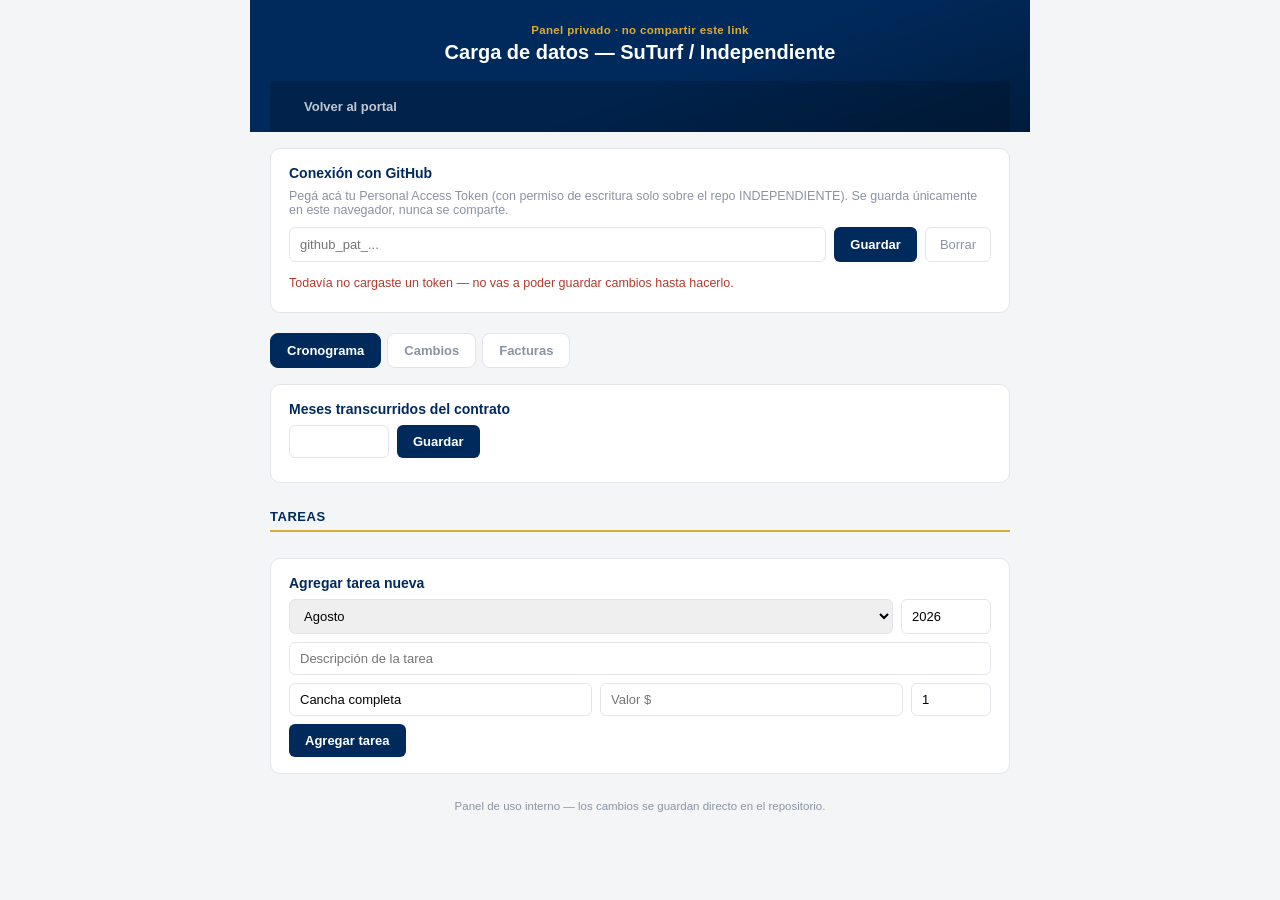
==== admin.html @ d862fbb4 "Update admin panel for Independiente configuration" ====
<!DOCTYPE html>
<html lang="es">
<head>
<meta charset="UTF-8">
<meta name="viewport" content="width=device-width, initial-scale=1.0">
<title>Panel de carga — Portal SuTurf</title>
<link rel="stylesheet" href="css/style.css">
</head>
<body>
<div class="wrap">
  <header class="site">
    <div class="header-titles" style="padding-top:6px;">
      <div class="eyebrow">Panel privado · no compartir este link</div>
      <h1>Carga de datos — SuTurf / Independiente</h1>
    </div>
    <nav class="site">
      <a href="index.html">Volver al portal</a>
    </nav>
  </header>
  <div class="indep-stripe"></div>

  <div class="admin-card" id="token-card">
    <h2>Conexión con GitHub</h2>
    <p class="admin-hint">Pegá acá tu Personal Access Token (con permiso de escritura solo sobre el repo INDEPENDIENTE). Se guarda únicamente en este navegador, nunca se comparte.</p>
    <div class="admin-row">
      <input type="password" id="token-input" placeholder="github_pat_..." autocomplete="off">
      <button class="btn-primary" id="save-token">Guardar</button>
      <button class="btn-ghost" id="clear-token">Borrar</button>
    </div>
    <div id="token-status" class="admin-status"></div>
  </div>

  <div class="admin-tabs">
    <button class="admin-tab active" data-tab="cronograma">Cronograma</button>
    <button class="admin-tab" data-tab="cambios">Cambios</button>
    <button class="admin-tab" data-tab="facturas">Facturas</button>
  </div>

  <div id="tab-cronograma" class="admin-panel">
    <div class="admin-card">
      <h2>Meses transcurridos del contrato</h2>
      <div class="admin-row">
        <input type="number" id="meses-input" min="1" max="12" style="max-width:100px">
        <button class="btn-primary" id="guardar-meses">Guardar</button>
      </div>
    </div>

    <div class="section-title">Tareas</div>
    <div id="tareas-list" class="admin-list"></div>

    <div class="admin-card">
      <h2>Agregar tarea nueva</h2>
      <div class="admin-row">
        <select id="t-mes">
          <option>Agosto</option><option>Septiembre</option><option>Octubre</option>
          <option>Noviembre</option><option>Diciembre</option><option>Enero</option>
          <option>Febrero</option><option>Marzo</option><option>Marzo/Abril</option>
          <option>Abril</option><option>Mayo</option><option>Junio</option><option>Julio</option>
        </select>
        <input type="number" id="t-anio" placeholder="Año" value="2026" style="max-width:90px">
      </div>
      <input id="t-tarea" placeholder="Descripción de la tarea">
      <div class="admin-row">
        <input id="t-zona" placeholder="Zona" value="Cancha completa">
        <input type="number" id="t-valor" placeholder="Valor $">
        <input type="number" id="t-interv" placeholder="Interv." value="1" style="max-width:80px">
      </div>
      <button class="btn-primary" id="add-tarea">Agregar tarea</button>
    </div>
  </div>

  <div id="tab-cambios" class="admin-panel" style="display:none">
    <div class="section-title">Cambios registrados</div>
    <div id="cambios-list" class="admin-list"></div>

    <div class="admin-card">
      <h2>Agregar cambio nuevo</h2>
      <div class="admin-row">
        <input type="month" id="c-fecha">
        <select id="c-tipo">
          <option value="adelanto">Adelanto</option>
          <option value="agregado">Tarea agregada</option>
          <option value="modificacion">Modificación</option>
        </select>
      </div>
      <input id="c-titulo" placeholder="Título corto (ej: Arenada adelantada a septiembre)">
      <textarea id="c-detalle" placeholder="Explicación para el presidente: qué cambió y por qué" rows="3" style="width:100%;border:1px solid var(--line);border-radius:6px;padding:8px 10px;font-size:13px;font-family:inherit;margin-bottom:8px;"></textarea>
      <input type="number" id="c-impacto" placeholder="Impacto en $ (opcional)">
      <button class="btn-primary" id="add-cambio">Agregar cambio</button>
    </div>
  </div>

  <div id="tab-facturas" class="admin-panel" style="display:none">
    <div class="section-title">Facturas cargadas</div>
    <div id="facturas-list" class="admin-list"></div>

    <div class="admin-card">
      <h2>Agregar factura nueva</h2>
      <div class="admin-row">
        <input id="f-numero" placeholder="N° factura">
        <input type="date" id="f-fecha">
      </div>
      <input id="f-concepto" placeholder="Concepto (ej: Cuota septiembre 2026)">
      <div class="admin-row">
        <input type="number" id="f-monto" placeholder="Monto $">
      </div>
      <input id="f-pdf" placeholder="Link de Drive al PDF (opcional, se puede sumar después)">
      <button class="btn-primary" id="add-factura">Agregar factura</button>
    </div>
  </div>

  <div class="footer-note">Panel de uso interno — los cambios se guardan directo en el repositorio.</div>
</div>

<script src="js/app.js"></script>
<script>
const OWNER = "Francomarti";
const REPO = "INDEPENDIENTE";
const BRANCH = "main";

function getToken() { return localStorage.getItem("gye_admin_token") || ""; }

function b64EncodeUnicode(str) {
  return btoa(encodeURIComponent(str).replace(/%([0-9A-F]{2})/g, (m, p1) => String.fromCharCode("0x" + p1)));
}
function b64DecodeUnicode(str) {
  return decodeURIComponent(atob(str).split("").map(c => "%" + ("00" + c.charCodeAt(0).toString(16)).slice(-2)).join(""));
}

async function ghGetFile(path) {
  const res = await fetch(`https://api.github.com/repos/${OWNER}/${REPO}/contents/${path}?ref=${BRANCH}`, {
    headers: { Authorization: `token ${getToken()}` }
  });
  if (!res.ok) throw new Error(`No se pudo leer ${path} (HTTP ${res.status})`);
  const data = await res.json();
  return { sha: data.sha, json: JSON.parse(b64DecodeUnicode(data.content)) };
}

async function ghPutFile(path, obj, sha, message) {
  const content = b64EncodeUnicode(JSON.stringify(obj, null, 2));
  const res = await fetch(`https://api.github.com/repos/${OWNER}/${REPO}/contents/${path}`, {
    method: "PUT",
    headers: { Authorization: `token ${getToken()}`, "Content-Type": "application/json" },
    body: JSON.stringify({ message, content, sha, branch: BRANCH })
  });
  if (!res.ok) {
    const err = await res.json().catch(() => ({}));
    throw new Error(err.message || `Error al guardar ${path} (HTTP ${res.status})`);
  }
  return res.json();
}

// ---------- Token UI ----------
const tokenInput = document.getElementById("token-input");
const tokenStatus = document.getElementById("token-status");

function refreshTokenStatus() {
  if (getToken()) {
    tokenStatus.textContent = "Token guardado en este navegador ✓";
    tokenStatus.className = "admin-status ok";
    tokenInput.value = "••••••••••••";
    cargarTodo();
  } else {
    tokenStatus.textContent = "Todavía no cargaste un token — no vas a poder guardar cambios hasta hacerlo.";
    tokenStatus.className = "admin-status warn";
  }
}

document.getElementById("save-token").onclick = () => {
  const v = tokenInput.value.trim();
  if (v && !v.startsWith("•")) {
    localStorage.setItem("gye_admin_token", v);
    refreshTokenStatus();
  }
};
document.getElementById("clear-token").onclick = () => {
  localStorage.removeItem("gye_admin_token");
  tokenInput.value = "";
  refreshTokenStatus();
};

// ---------- Tabs ----------
document.querySelectorAll(".admin-tab").forEach(btn => {
  btn.onclick = () => {
    document.querySelectorAll(".admin-tab").forEach(b => b.classList.remove("active"));
    btn.classList.add("active");
    document.querySelectorAll(".admin-panel").forEach(p => p.style.display = "none");
    document.getElementById("tab-" + btn.dataset.tab).style.display = "block";
  };
});

// ---------- Cronograma ----------
let planCache = null;

async function cargarPlan() {
  const list = document.getElementById("tareas-list");
  list.innerHTML = "Cargando...";
  try {
    const { sha, json } = await ghGetFile("data/plan.json");
    planCache = { sha, json };
    document.getElementById("meses-input").value = json.meta.mesesTranscurridos;
    renderTareas();
    renderCambios();
  } catch (e) {
    list.innerHTML = `<div class="admin-error">${e.message}</div>`;
  }
}

function renderTareas() {
  const list = document.getElementById("tareas-list");
  list.innerHTML = planCache.json.tareas.map(t => `
    <div class="admin-item">
      <button class="check ${t.estado === "realizado" ? "done" : ""}" data-id="${t.id}">${t.estado === "realizado" ? "✓" : ""}</button>
      <div class="admin-item-body">
        <div class="admin-item-title">${t.tarea}</div>
        <div class="admin-item-meta">${t.mes} ${t.anio} · ${fmt(t.valor)}</div>
      </div>
      <button class="btn-ghost btn-del" data-del="${t.id}">Eliminar</button>
    </div>`).join("");

  list.querySelectorAll(".check").forEach(btn => {
    btn.onclick = async () => {
      const id = Number(btn.dataset.id);
      const t = planCache.json.tareas.find(x => x.id === id);
      t.estado = t.estado === "realizado" ? "planificado" : "realizado";
      await guardarPlan("Actualiza estado de tarea");
    };
  });
  list.querySelectorAll("[data-del]").forEach(btn => {
    btn.onclick = async () => {
      if (!confirm("¿Eliminar esta tarea del cronograma?")) return;
      const id = Number(btn.dataset.del);
      planCache.json.tareas = planCache.json.tareas.filter(x => x.id !== id);
      await guardarPlan("Elimina tarea");
    };
  });
}

async function guardarPlan(message) {
  try {
    const result = await ghPutFile("data/plan.json", planCache.json, planCache.sha, message);
    planCache.sha = result.content.sha;
    renderTareas();
  } catch (e) {
    alert("Error al guardar: " + e.message);
  }
}

document.getElementById("guardar-meses").onclick = async () => {
  if (!planCache) return;
  planCache.json.meta.mesesTranscurridos = Number(document.getElementById("meses-input").value) || 1;
  await guardarPlan("Actualiza meses transcurridos");
};

document.getElementById("add-tarea").onclick = async () => {
  if (!planCache) return;
  const tarea = document.getElementById("t-tarea").value.trim();
  if (!tarea) { alert("Escribí una descripción de la tarea"); return; }
  const nextId = Math.max(0, ...planCache.json.tareas.map(t => t.id)) + 1;
  planCache.json.tareas.push({
    id: nextId,
    mes: document.getElementById("t-mes").value,
    anio: Number(document.getElementById("t-anio").value) || 2026,
    tarea,
    zona: document.getElementById("t-zona").value.trim() || "Cancha completa",
    valor: Number(document.getElementById("t-valor").value) || 0,
    intervenciones: Number(document.getElementById("t-interv").value) || 1,
    estado: "planificado",
    notas: ""
  });
  await guardarPlan("Agrega tarea nueva");
  document.getElementById("t-tarea").value = "";
  document.getElementById("t-valor").value = "";
};

// ---------- Cambios ----------
function renderCambios() {
  const list = document.getElementById("cambios-list");
  const cambios = planCache.json.cambios || [];
  if (cambios.length === 0) {
    list.innerHTML = `<div class="admin-hint">Todavía no hay cambios registrados.</div>`;
    return;
  }
  list.innerHTML = cambios.map(c => `
    <div class="admin-item">
      <div class="admin-item-body">
        <div class="admin-item-title">${c.titulo}</div>
        <div class="admin-item-meta">${c.fecha} · ${c.tipo}${c.impacto ? " · " + fmt(c.impacto) : ""}</div>
      </div>
      <button class="btn-ghost btn-del" data-delc="${c.id}">Eliminar</button>
    </div>`).join("");

  list.querySelectorAll("[data-delc]").forEach(btn => {
    btn.onclick = async () => {
      if (!confirm("¿Eliminar este cambio del registro?")) return;
      const id = Number(btn.dataset.delc);
      planCache.json.cambios = (planCache.json.cambios || []).filter(x => x.id !== id);
      await guardarPlan("Elimina cambio del registro");
      renderCambios();
    };
  });
}

document.getElementById("add-cambio").onclick = async () => {
  if (!planCache) return;
  const titulo = document.getElementById("c-titulo").value.trim();
  const detalle = document.getElementById("c-detalle").value.trim();
  if (!titulo || !detalle) { alert("Completá al menos el título y la explicación"); return; }
  if (!planCache.json.cambios) planCache.json.cambios = [];
  const nextId = Math.max(0, ...planCache.json.cambios.map(c => c.id)) + 1;
  planCache.json.cambios.push({
    id: nextId,
    fecha: document.getElementById("c-fecha").value || new Date().toISOString().slice(0, 7),
    titulo,
    detalle,
    impacto: Number(document.getElementById("c-impacto").value) || 0,
    tipo: document.getElementById("c-tipo").value
  });
  await guardarPlan("Agrega cambio al registro");
  renderCambios();
  document.getElementById("c-titulo").value = "";
  document.getElementById("c-detalle").value = "";
  document.getElementById("c-impacto").value = "";
};

// ---------- Facturas ----------
let facturasCache = null;

async function cargarFacturas() {
  const list = document.getElementById("facturas-list");
  list.innerHTML = "Cargando...";
  try {
    const { sha, json } = await ghGetFile("data/facturas.json");
    facturasCache = { sha, json };
    renderFacturas();
  } catch (e) {
    list.innerHTML = `<div class="admin-error">${e.message}</div>`;
  }
}

function renderFacturas() {
  const list = document.getElementById("facturas-list");
  list.innerHTML = facturasCache.json.map(f => `
    <div class="admin-card">
      <div class="admin-item-title">#${f.numero} · ${f.concepto} · ${fmt(f.monto)}</div>
      <div class="admin-row">
        <select data-field="estado" data-id="${f.id}">
          <option value="pendiente" ${f.estado === "pendiente" ? "selected" : ""}>Pendiente</option>
          <option value="parcial" ${f.estado === "parcial" ? "selected" : ""}>Pago parcial</option>
          <option value="pagada" ${f.estado === "pagada" ? "selected" : ""}>Pagada</option>
        </select>
        <input type="number" data-field="montoPagado" data-id="${f.id}" value="${f.montoPagado || 0}" placeholder="Monto pagado">
      </div>
      <div class="admin-row">
        <input type="date" data-field="fechaPago" data-id="${f.id}" value="${f.fechaPago || ""}">
        <input data-field="medioPago" data-id="${f.id}" value="${f.medioPago || ""}" placeholder="Medio de pago">
      </div>
      <input data-field="pdf" data-id="${f.id}" value="${f.pdf || ""}" placeholder="Link de Drive al PDF">
      <div class="admin-row">
        <button class="btn-primary" data-save="${f.id}">Guardar cambios</button>
        <button class="btn-ghost" data-del="${f.id}">Eliminar factura</button>
      </div>
    </div>`).join("");

  list.querySelectorAll("[data-save]").forEach(btn => {
    btn.onclick = async () => {
      const id = Number(btn.dataset.save);
      const f = facturasCache.json.find(x => x.id === id);
      list.querySelectorAll(`[data-id="${id}"]`).forEach(input => {
        const field = input.dataset.field;
        f[field] = field === "montoPagado" ? (Number(input.value) || 0) : (input.value || null);
      });
      await guardarFacturas("Actualiza factura #" + f.numero);
    };
  });
  list.querySelectorAll("[data-del]").forEach(btn => {
    btn.onclick = async () => {
      if (!confirm("¿Eliminar esta factura?")) return;
      const id = Number(btn.dataset.del);
      facturasCache.json = facturasCache.json.filter(x => x.id !== id);
      await guardarFacturas("Elimina factura");
    };
  });
}

async function guardarFacturas(message) {
  try {
    const result = await ghPutFile("data/facturas.json", facturasCache.json, facturasCache.sha, message);
    facturasCache.sha = result.content.sha;
    renderFacturas();
  } catch (e) {
    alert("Error al guardar: " + e.message);
  }
}

document.getElementById("add-factura").onclick = async () => {
  if (!facturasCache) return;
  const numero = document.getElementById("f-numero").value.trim();
  const concepto = document.getElementById("f-concepto").value.trim();
  if (!numero || !concepto) { alert("Completá al menos número y concepto"); return; }
  const nextId = Math.max(0, ...facturasCache.json.map(f => f.id)) + 1;
  facturasCache.json.push({
    id: nextId,
    numero,
    fecha: document.getElementById("f-fecha").value || new Date().toISOString().slice(0, 10),
    concepto,
    monto: Number(document.getElementById("f-monto").value) || 0,
    estado: "pendiente",
    montoPagado: 0,
    fechaPago: null,
    medioPago: null,
    pdf: document.getElementById("f-pdf").value.trim() || null
  });
  await guardarFacturas("Agrega factura nueva");
  ["f-numero", "f-concepto", "f-monto", "f-pdf"].forEach(id => document.getElementById(id).value = "");
};

function cargarTodo() {
  cargarPlan();
  cargarFacturas();
}

refreshTokenStatus();
</script>
</body>
</html>
---- css/style.css ----
:root {
  --navy: #002A5C;       /* SuTurf */
  --navy-deep: #001C3D;
  --gold: #D9AC37;       /* SuTurf */
  --gye-blue: #003399;   /* Gimnasia y Esgrima */
  --paper: #F4F5F7;
  --ink: #1B2333;
  --line: #E3E5EA;
  --muted: #8A93A3;
  --verde-ok: #1F7A4D;
  --verde-ok-bg: #E5F3EB;
  --rojo-alerta: #B23A2E;
  --rojo-alerta-bg: #FAE6E3;
  --amber: #8A6416;
  --amber-bg: #FBF0D6;
}

* { box-sizing: border-box; }

body {
  margin: 0;
  font-family: -apple-system, BlinkMacSystemFont, "Segoe UI", sans-serif;
  background: var(--paper);
  color: var(--ink);
}

a { color: inherit; }

.wrap {
  max-width: 780px;
  margin: 0 auto;
  padding: 0 0 60px;
}

/* ---------- Header ---------- */

header.site {
  background: var(--navy);
  background-image: linear-gradient(160deg, var(--navy) 55%, var(--navy-deep) 100%);
  color: white;
  padding: 18px 20px 0;
}

.brand-row {
  display: flex;
  align-items: center;
  justify-content: center;
  gap: 14px;
  padding-bottom: 14px;
}

.brand-row img {
  height: 46px;
  width: auto;
  display: block;
}

.brand-row .x {
  font-size: 13px;
  color: var(--gold);
  font-weight: 700;
  opacity: 0.85;
}

.header-titles {
  text-align: center;
  padding-bottom: 16px;
}

.eyebrow {
  font-size: 11.5px;
  letter-spacing: 0.03em;
  color: var(--gold);
  margin-bottom: 4px;
  font-weight: 600;
}

header.site h1 {
  font-size: 20px;
  margin: 0;
  font-weight: 800;
  font-stretch: condensed;
  line-height: 1.25;
}

.gye-stripe {
  height: 5px;
  background: repeating-linear-gradient(
    90deg,
    var(--gye-blue) 0px, var(--gye-blue) 40px,
    white 40px, white 46px
  );
}

nav.site {
  display: flex;
  gap: 4px;
  padding: 10px 20px;
  background: rgba(0,0,0,0.18);
}

nav.site a {
  text-decoration: none;
  font-size: 13px;
  font-weight: 600;
  padding: 8px 14px;
  border-radius: 7px;
  color: rgba(255,255,255,0.75);
}

nav.site a.active {
  background: var(--gold);
  color: var(--navy-deep);
}

/* ---------- Next task banner ---------- */

.next-banner {
  margin: 18px 20px 0;
  background: white;
  border: 1px solid var(--line);
  border-left: 5px solid var(--gold);
  border-radius: 10px;
  padding: 14px 18px;
}

.next-banner .label {
  font-size: 11.5px;
  text-transform: uppercase;
  letter-spacing: 0.06em;
  color: var(--muted);
  font-weight: 700;
  margin-bottom: 4px;
}

.next-banner .tarea {
  font-size: 17px;
  font-weight: 700;
  color: var(--navy);
}

.next-banner .meta {
  font-size: 13px;
  color: var(--muted);
  margin-top: 2px;
}

/* ---------- Summary cards ---------- */

.cards {
  display: grid;
  grid-template-columns: repeat(2, 1fr);
  gap: 10px;
  margin: 18px 20px 0;
}

@media (min-width: 560px) {
  .cards { grid-template-columns: repeat(4, 1fr); }
}

.card {
  background: white;
  border: 1px solid var(--line);
  border-radius: 10px;
  padding: 12px 14px;
}

.card.pos { border-left: 4px solid var(--verde-ok); }
.card.neg { border-left: 4px solid var(--rojo-alerta); }

.card .label {
  font-size: 11.5px;
  color: var(--muted);
  margin-bottom: 4px;
}

.card .value {
  font-size: 18px;
  font-weight: 800;
  color: var(--navy);
}

.card .sub {
  font-size: 11px;
  color: var(--muted);
  margin-top: 4px;
}

/* ---------- Section list ---------- */

.section-title {
  margin: 26px 20px 10px;
  font-size: 13px;
  font-weight: 800;
  color: var(--navy);
  text-transform: uppercase;
  letter-spacing: 0.04em;
  border-bottom: 2px solid var(--gold);
  padding-bottom: 6px;
}

.section-title span {
  font-weight: 400;
  color: var(--muted);
  text-transform: none;
}

.list {
  margin: 0 20px;
  display: flex;
  flex-direction: column;
  gap: 6px;
}

.item {
  display: flex;
  align-items: center;
  gap: 10px;
  background: white;
  border: 1px solid var(--line);
  border-radius: 8px;
  padding: 9px 10px;
}

.item.done {
  background: var(--verde-ok-bg);
  border-color: #CBE6D3;
}

.item.done .tarea { text-decoration: line-through; color: #6E9C7C; }

.check {
  width: 22px;
  height: 22px;
  min-width: 22px;
  border-radius: 5px;
  border: 2px solid #C7CCD6;
  background: white;
  color: white;
  font-size: 13px;
  font-weight: 700;
  display: flex;
  align-items: center;
  justify-content: center;
}

.item.done .check {
  background: var(--verde-ok);
  border-color: var(--verde-ok);
}

.item-body { flex: 1; min-width: 0; }
.item .tarea { font-size: 14px; font-weight: 600; }
.item .meta { font-size: 12px; color: var(--muted); margin-top: 1px; }
.item .valor { font-size: 13px; font-weight: 700; white-space: nowrap; color: var(--navy); }

/* ---------- Facturas table ---------- */

table.facturas {
  width: calc(100% - 40px);
  margin: 0 20px;
  border-collapse: collapse;
  background: white;
  border: 1px solid var(--line);
  border-radius: 10px;
  overflow: hidden;
  font-size: 13px;
}

table.facturas th {
  text-align: left;
  background: var(--navy);
  color: white;
  padding: 9px 10px;
  font-size: 11px;
  text-transform: uppercase;
  letter-spacing: 0.03em;
}

table.facturas td {
  padding: 9px 10px;
  border-top: 1px solid var(--line);
}

.estado-pill {
  display: inline-block;
  font-size: 11px;
  font-weight: 700;
  padding: 3px 9px;
  border-radius: 20px;
}

.estado-pagada { background: var(--verde-ok-bg); color: var(--verde-ok); }
.estado-pendiente { background: var(--rojo-alerta-bg); color: var(--rojo-alerta); }
.estado-parcial { background: var(--amber-bg); color: var(--amber); }

.pdf-link {
  display: inline-flex;
  align-items: center;
  gap: 5px;
  font-size: 12px;
  font-weight: 700;
  color: var(--navy);
  text-decoration: none;
  padding: 4px 9px;
  border: 1px solid var(--line);
  border-radius: 6px;
  white-space: nowrap;
}

.pdf-link:hover { border-color: var(--gold); }

.pdf-none { color: var(--muted); font-size: 12px; }

/* ---------- Footer / misc ---------- */

.footer-note {
  text-align: center;
  font-size: 11.5px;
  color: var(--muted);
  margin: 26px 20px 0;
}

.footer-note code {
  background: #EDEFF3;
  padding: 1px 5px;
  border-radius: 4px;
}

.home-cards {
  display: flex;
  flex-direction: column;
  gap: 12px;
  margin: 22px 20px 0;
}

.home-card {
  display: block;
  text-decoration: none;
  background: white;
  border: 1px solid var(--line);
  border-top: 4px solid var(--gold);
  border-radius: 12px;
  padding: 18px;
}

.home-card h2 {
  margin: 0 0 4px;
  font-size: 17px;
  color: var(--navy);
}

.home-card p {
  margin: 0;
  font-size: 13px;
  color: var(--muted);
}

/* ---------- Admin panel ---------- */

.admin-card {
  background: white;
  border: 1px solid var(--line);
  border-radius: 10px;
  padding: 16px 18px;
  margin: 16px 20px 0;
}

.admin-card h2 {
  font-size: 14px;
  color: var(--navy);
  margin: 0 0 8px;
}

.admin-hint {
  font-size: 12.5px;
  color: var(--muted);
  margin: 0 0 10px;
}

.admin-row {
  display: flex;
  gap: 8px;
  margin-bottom: 8px;
}

.admin-card input, .admin-card select {
  border: 1px solid var(--line);
  border-radius: 6px;
  padding: 8px 10px;
  font-size: 13px;
  flex: 1;
  min-width: 0;
  width: 100%;
  margin-bottom: 8px;
}

.admin-row input, .admin-row select { margin-bottom: 0; }

.admin-status {
  font-size: 12.5px;
  padding: 6px 0;
}

.admin-status.ok { color: var(--verde-ok); }
.admin-status.warn { color: var(--rojo-alerta); }

.admin-error {
  color: var(--rojo-alerta);
  font-size: 13px;
  padding: 10px 0;
}

.btn-primary {
  background: var(--navy);
  color: white;
  border: none;
  border-radius: 6px;
  padding: 9px 16px;
  font-size: 13px;
  font-weight: 600;
  cursor: pointer;
  white-space: nowrap;
}

.btn-ghost {
  background: none;
  border: 1px solid var(--line);
  border-radius: 6px;
  padding: 9px 14px;
  font-size: 13px;
  color: var(--muted);
  cursor: pointer;
  white-space: nowrap;
}

.admin-tabs {
  display: flex;
  gap: 6px;
  margin: 20px 20px 0;
}

.admin-tab {
  background: white;
  border: 1px solid var(--line);
  border-radius: 8px;
  padding: 9px 16px;
  font-size: 13px;
  font-weight: 600;
  color: var(--muted);
  cursor: pointer;
}

.admin-tab.active {
  background: var(--navy);
  color: white;
  border-color: var(--navy);
}

.admin-list {
  margin: 10px 20px 0;
  display: flex;
  flex-direction: column;
  gap: 6px;
}

.admin-item {
  display: flex;
  align-items: center;
  gap: 10px;
  background: white;
  border: 1px solid var(--line);
  border-radius: 8px;
  padding: 9px 10px;
}

.admin-item .check {
  width: 26px;
  height: 26px;
  min-width: 26px;
  border-radius: 6px;
  border: 2px solid #C7CCD6;
  background: white;
  color: white;
  font-weight: 700;
  cursor: pointer;
}

.admin-item .check.done {
  background: var(--verde-ok);
  border-color: var(--verde-ok);
}

.admin-item-body { flex: 1; min-width: 0; }
.admin-item-title { font-size: 13.5px; font-weight: 600; }
.admin-item-meta { font-size: 12px; color: var(--muted); }
.btn-del { font-size: 12px; padding: 6px 10px; }

/* ---------- Hero de progreso ---------- */

.hero-progress {
  margin: 20px 20px 0;
  background: white;
  border: 1px solid var(--line);
  border-radius: 14px;
  padding: 20px;
  display: flex;
  flex-wrap: wrap;
  align-items: center;
  gap: 20px;
}

.progress-ring {
  width: 110px;
  height: 110px;
  min-width: 110px;
  border-radius: 50%;
  background: conic-gradient(var(--gold) calc(var(--pct) * 1%), var(--line) 0);
  display: flex;
  align-items: center;
  justify-content: center;
}

.progress-ring-inner {
  width: 82px;
  height: 82px;
  border-radius: 50%;
  background: white;
  display: flex;
  flex-direction: column;
  align-items: center;
  justify-content: center;
}

.progress-ring-inner span {
  font-size: 22px;
  font-weight: 800;
  color: var(--navy);
  line-height: 1.1;
}

.progress-ring-inner small {
  font-size: 10px;
  color: var(--muted);
  text-align: center;
}

.hero-stats {
  flex: 1;
  min-width: 200px;
  display: grid;
  grid-template-columns: repeat(3, 1fr);
  gap: 10px;
}

.hero-stat strong {
  display: block;
  font-size: 16px;
  font-weight: 800;
  color: var(--navy);
}

.hero-stat.pos strong { color: var(--verde-ok); }
.hero-stat.neg strong { color: var(--rojo-alerta); }

.hero-stat span {
  font-size: 11px;
  color: var(--muted);
}

.hero-footline {
  flex-basis: 100%;
  font-size: 11.5px;
  color: var(--muted);
  border-top: 1px solid var(--line);
  padding-top: 12px;
}

@media (max-width: 480px) {
  .hero-progress { flex-direction: column; text-align: center; }
  .hero-stats { grid-template-columns: 1fr; gap: 12px; }
}

/* ---------- Timeline de cambios ---------- */

.timeline {
  margin: 0 20px;
  display: flex;
  flex-direction: column;
  gap: 0;
}

.timeline-empty {
  margin: 0 20px;
  font-size: 13px;
  color: var(--muted);
  background: white;
  border: 1px dashed var(--line);
  border-radius: 10px;
  padding: 14px 16px;
}

.timeline-item {
  display: flex;
  gap: 12px;
  padding: 4px 0 18px;
  position: relative;
}

.timeline-item:not(:last-child)::before {
  content: "";
  position: absolute;
  left: 5px;
  top: 16px;
  bottom: 0;
  width: 2px;
  background: var(--line);
}

.timeline-dot {
  width: 12px;
  height: 12px;
  min-width: 12px;
  border-radius: 50%;
  background: var(--gold);
  margin-top: 4px;
}

.timeline-body {
  background: white;
  border: 1px solid var(--line);
  border-radius: 10px;
  padding: 12px 14px;
  flex: 1;
}

.timeline-top {
  display: flex;
  justify-content: space-between;
  align-items: center;
  margin-bottom: 4px;
}

.timeline-tipo {
  font-size: 10.5px;
  font-weight: 700;
  text-transform: uppercase;
  letter-spacing: 0.03em;
  color: var(--navy);
  background: #EAF0F8;
  padding: 2px 8px;
  border-radius: 20px;
}

.timeline-fecha {
  font-size: 11.5px;
  color: var(--muted);
}

.timeline-titulo {
  font-size: 14.5px;
  font-weight: 700;
  color: var(--ink);
  margin-bottom: 4px;
}

.timeline-detalle {
  font-size: 13px;
  color: var(--muted);
  line-height: 1.45;
}

.timeline-impacto {
  margin-top: 8px;
  font-size: 12.5px;
  font-weight: 700;
  color: var(--navy);
}

.mini-section-title {
  font-size: 12.5px;
  font-weight: 700;
  color: var(--navy);
  margin: 18px 20px 8px;
}

.mini-section-title span {
  font-weight: 400;
  color: var(--muted);
  margin-left: 4px;
}
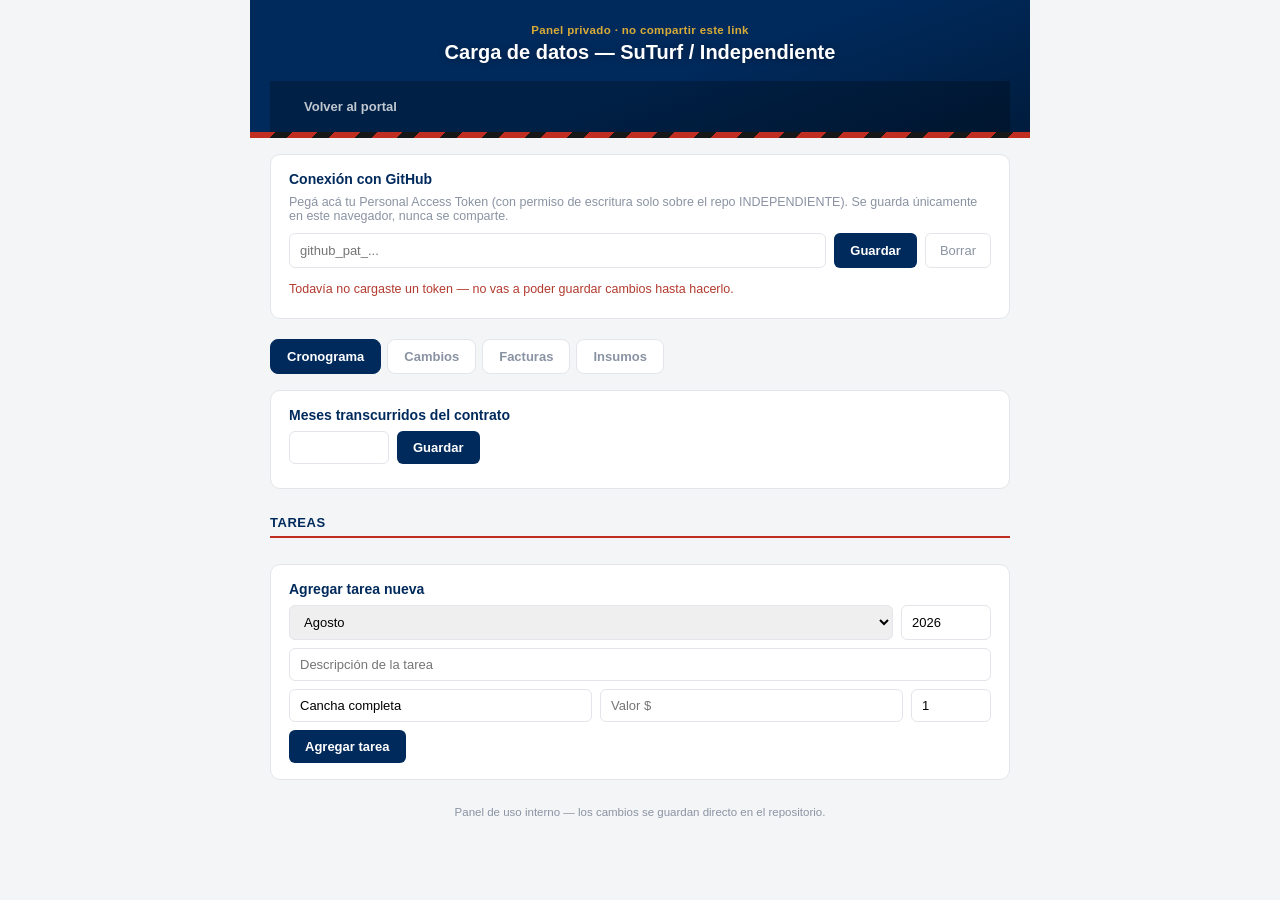
==== commit 304f005c: "Update admin.html" ====
--- a/admin.html
+++ b/admin.html
@@ -34,6 +34,7 @@
     <button class="admin-tab active" data-tab="cronograma">Cronograma</button>
     <button class="admin-tab" data-tab="cambios">Cambios</button>
     <button class="admin-tab" data-tab="facturas">Facturas</button>
+    <button class="admin-tab" data-tab="insumos">Insumos</button>
   </div>
 
   <div id="tab-cronograma" class="admin-panel">
@@ -106,6 +107,26 @@
       </div>
       <input id="f-pdf" placeholder="Link de Drive al PDF (opcional, se puede sumar después)">
       <button class="btn-primary" id="add-factura">Agregar factura</button>
+    </div>
+  </div>
+
+  <div id="tab-insumos" class="admin-panel" style="display:none">
+    <div class="section-title">Insumos cargados</div>
+    <div id="insumos-list" class="admin-list"></div>
+
+    <div class="admin-card">
+      <h2>Agregar insumo nuevo</h2>
+      <div class="admin-row">
+        <input type="date" id="i-fecha">
+        <input type="number" id="i-valor" placeholder="Valor $">
+      </div>
+      <input id="i-producto" placeholder="Producto (ej: Fertilizante NPK)">
+      <div class="admin-row">
+        <input id="i-cantidad" placeholder="Cantidad (ej: 2 bolsas 25kg)">
+        <input id="i-tarea" placeholder="Tarea relacionada (opcional)">
+      </div>
+      <input id="i-notas" placeholder="Notas (opcional)">
+      <button class="btn-primary" id="add-insumo">Agregar insumo</button>
     </div>
   </div>
 
@@ -418,7 +439,76 @@
 function cargarTodo() {
   cargarPlan();
   cargarFacturas();
-}
+  cargarInsumos();
+}
+
+// ---------- Insumos ----------
+let insumosCache = null;
+
+async function cargarInsumos() {
+  const list = document.getElementById("insumos-list");
+  list.innerHTML = "Cargando...";
+  try {
+    const { sha, json } = await ghGetFile("data/insumos.json");
+    insumosCache = { sha, json };
+    renderInsumos();
+  } catch (e) {
+    list.innerHTML = `<div class="admin-error">${e.message}</div>`;
+  }
+}
+
+function renderInsumos() {
+  const list = document.getElementById("insumos-list");
+  if (insumosCache.json.length === 0) {
+    list.innerHTML = `<div class="admin-hint">Todavía no hay insumos cargados.</div>`;
+    return;
+  }
+  list.innerHTML = insumosCache.json.map(i => `
+    <div class="admin-item">
+      <div class="admin-item-body">
+        <div class="admin-item-title">${i.producto} — ${fmt(i.valor)}</div>
+        <div class="admin-item-meta">${i.fecha}${i.tareaRelacionada ? " · " + i.tareaRelacionada : ""}</div>
+      </div>
+      <button class="btn-ghost btn-del" data-deli="${i.id}">Eliminar</button>
+    </div>`).join("");
+
+  list.querySelectorAll("[data-deli]").forEach(btn => {
+    btn.onclick = async () => {
+      if (!confirm("¿Eliminar este insumo?")) return;
+      const id = Number(btn.dataset.deli);
+      insumosCache.json = insumosCache.json.filter(x => x.id !== id);
+      await guardarInsumos("Elimina insumo");
+    };
+  });
+}
+
+async function guardarInsumos(message) {
+  try {
+    const result = await ghPutFile("data/insumos.json", insumosCache.json, insumosCache.sha, message);
+    insumosCache.sha = result.content.sha;
+    renderInsumos();
+  } catch (e) {
+    alert("Error al guardar: " + e.message);
+  }
+}
+
+document.getElementById("add-insumo").onclick = async () => {
+  if (!insumosCache) return;
+  const producto = document.getElementById("i-producto").value.trim();
+  if (!producto) { alert("Escribí el nombre del producto"); return; }
+  const nextId = Math.max(0, ...insumosCache.json.map(i => i.id)) + 1;
+  insumosCache.json.push({
+    id: nextId,
+    fecha: document.getElementById("i-fecha").value || new Date().toISOString().slice(0, 10),
+    producto,
+    cantidad: document.getElementById("i-cantidad").value.trim(),
+    valor: Number(document.getElementById("i-valor").value) || 0,
+    tareaRelacionada: document.getElementById("i-tarea").value.trim(),
+    notas: document.getElementById("i-notas").value.trim()
+  });
+  await guardarInsumos("Agrega insumo nuevo");
+  ["i-producto", "i-cantidad", "i-valor", "i-tarea", "i-notas"].forEach(id => document.getElementById(id).value = "");
+};
 
 refreshTokenStatus();
 </script>
--- a/css/style.css
+++ b/css/style.css
@@ -2,7 +2,8 @@
   --navy: #002A5C;       /* SuTurf */
   --navy-deep: #001C3D;
   --gold: #D9AC37;       /* SuTurf */
-  --gye-blue: #003399;   /* Gimnasia y Esgrima */
+  --indep-red: #C02E21;  /* Club Independiente */
+  --indep-black: #171717;
   --paper: #F4F5F7;
   --ink: #1B2333;
   --line: #E3E5EA;
@@ -41,6 +42,14 @@
   padding: 18px 20px 0;
 }
 
+header.site.hero-bg {
+  background-image:
+    linear-gradient(180deg, rgba(0,20,45,0.45) 0%, var(--navy) 88%),
+    url('../assets/hero-independiente.jpg');
+  background-size: cover;
+  background-position: center 35%;
+}
+
 .brand-row {
   display: flex;
   align-items: center;
@@ -53,6 +62,19 @@
   height: 46px;
   width: auto;
   display: block;
+}
+
+.logo-chip {
+  background: white;
+  border-radius: 10px;
+  padding: 4px 6px;
+  display: flex;
+  align-items: center;
+  justify-content: center;
+}
+
+.logo-chip img {
+  height: 40px;
 }
 
 .brand-row .x {
@@ -81,14 +103,15 @@
   font-weight: 800;
   font-stretch: condensed;
   line-height: 1.25;
-}
-
-.gye-stripe {
-  height: 5px;
+  text-shadow: 0 1px 6px rgba(0,0,0,0.35);
+}
+
+.indep-stripe {
+  height: 6px;
   background: repeating-linear-gradient(
-    90deg,
-    var(--gye-blue) 0px, var(--gye-blue) 40px,
-    white 40px, white 46px
+    135deg,
+    var(--indep-red) 0px, var(--indep-red) 18px,
+    var(--indep-black) 18px, var(--indep-black) 30px
   );
 }
 
@@ -96,7 +119,7 @@
   display: flex;
   gap: 4px;
   padding: 10px 20px;
-  background: rgba(0,0,0,0.18);
+  background: rgba(0,0,0,0.25);
 }
 
 nav.site a {
@@ -119,7 +142,7 @@
   margin: 18px 20px 0;
   background: white;
   border: 1px solid var(--line);
-  border-left: 5px solid var(--gold);
+  border-left: 5px solid var(--indep-red);
   border-radius: 10px;
   padding: 14px 18px;
 }
@@ -195,7 +218,7 @@
   color: var(--navy);
   text-transform: uppercase;
   letter-spacing: 0.04em;
-  border-bottom: 2px solid var(--gold);
+  border-bottom: 2px solid var(--indep-red);
   padding-bottom: 6px;
 }
 
@@ -308,7 +331,7 @@
   white-space: nowrap;
 }
 
-.pdf-link:hover { border-color: var(--gold); }
+.pdf-link:hover { border-color: var(--indep-red); }
 
 .pdf-none { color: var(--muted); font-size: 12px; }
 
@@ -339,7 +362,7 @@
   text-decoration: none;
   background: white;
   border: 1px solid var(--line);
-  border-top: 4px solid var(--gold);
+  border-top: 4px solid var(--indep-red);
   border-radius: 12px;
   padding: 18px;
 }
@@ -515,7 +538,7 @@
   height: 110px;
   min-width: 110px;
   border-radius: 50%;
-  background: conic-gradient(var(--gold) calc(var(--pct) * 1%), var(--line) 0);
+  background: conic-gradient(var(--indep-red) calc(var(--pct) * 1%), var(--line) 0);
   display: flex;
   align-items: center;
   justify-content: center;
@@ -622,7 +645,7 @@
   height: 12px;
   min-width: 12px;
   border-radius: 50%;
-  background: var(--gold);
+  background: var(--indep-red);
   margin-top: 4px;
 }
 
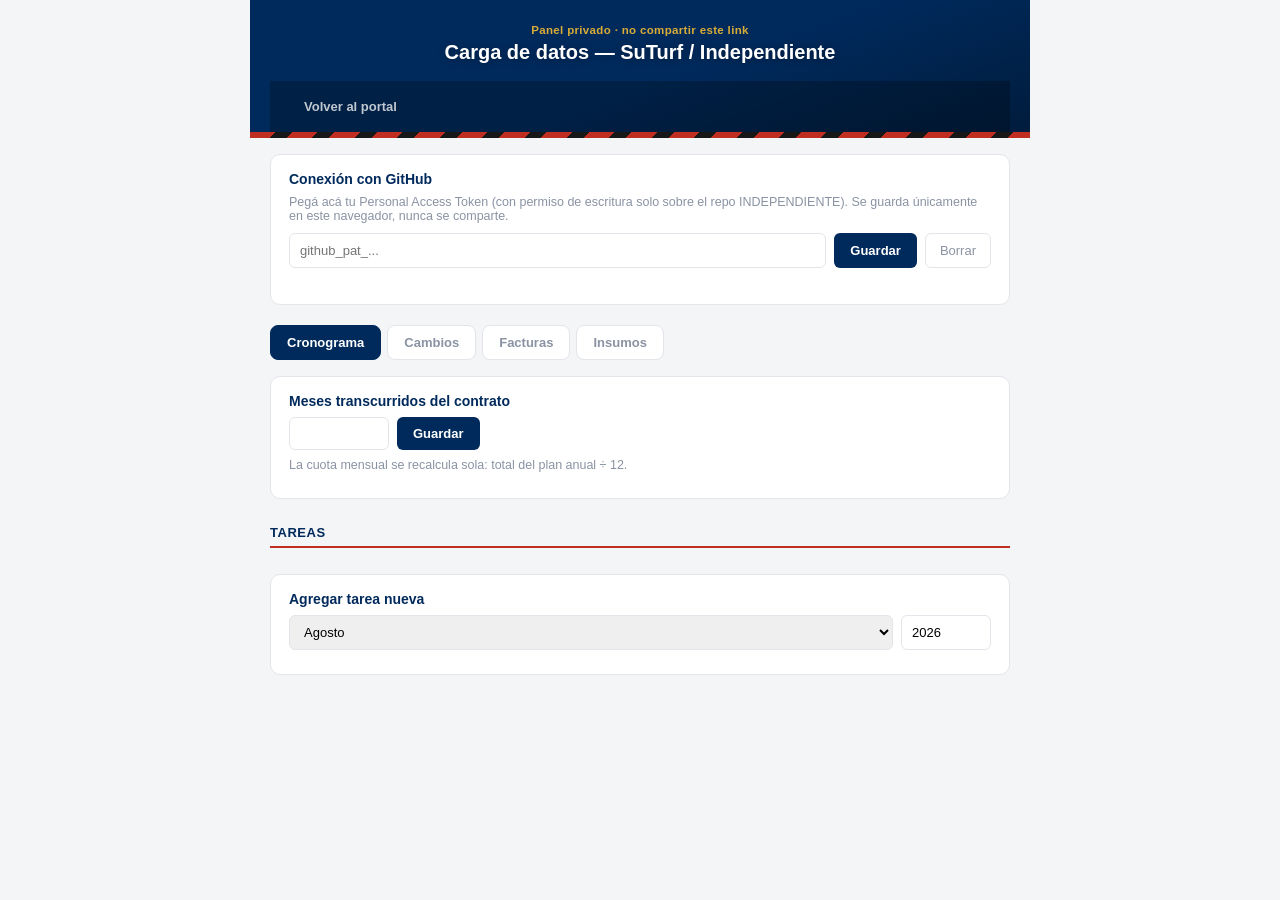
==== commit 3930233e: "Update admin.html" ====
--- a/admin.html
+++ b/admin.html
@@ -44,6 +44,7 @@
         <input type="number" id="meses-input" min="1" max="12" style="max-width:100px">
         <button class="btn-primary" id="guardar-meses">Guardar</button>
       </div>
+      <p class="admin-hint" style="margin-top:8px;">La cuota mensual se recalcula sola: total del plan anual ÷ 12.</p>
     </div>
 
     <div class="section-title">Tareas</div>
@@ -60,457 +61,4 @@
         </select>
         <input type="number" id="t-anio" placeholder="Año" value="2026" style="max-width:90px">
       </div>
-      <input id="t-tarea" placeholder="Descripción de la tarea">
-      <div class="admin-row">
-        <input id="t-zona" placeholder="Zona" value="Cancha completa">
-        <input type="number" id="t-valor" placeholder="Valor $">
-        <input type="number" id="t-interv" placeholder="Interv." value="1" style="max-width:80px">
-      </div>
-      <button class="btn-primary" id="add-tarea">Agregar tarea</button>
-    </div>
-  </div>
-
-  <div id="tab-cambios" class="admin-panel" style="display:none">
-    <div class="section-title">Cambios registrados</div>
-    <div id="cambios-list" class="admin-list"></div>
-
-    <div class="admin-card">
-      <h2>Agregar cambio nuevo</h2>
-      <div class="admin-row">
-        <input type="month" id="c-fecha">
-        <select id="c-tipo">
-          <option value="adelanto">Adelanto</option>
-          <option value="agregado">Tarea agregada</option>
-          <option value="modificacion">Modificación</option>
-        </select>
-      </div>
-      <input id="c-titulo" placeholder="Título corto (ej: Arenada adelantada a septiembre)">
-      <textarea id="c-detalle" placeholder="Explicación para el presidente: qué cambió y por qué" rows="3" style="width:100%;border:1px solid var(--line);border-radius:6px;padding:8px 10px;font-size:13px;font-family:inherit;margin-bottom:8px;"></textarea>
-      <input type="number" id="c-impacto" placeholder="Impacto en $ (opcional)">
-      <button class="btn-primary" id="add-cambio">Agregar cambio</button>
-    </div>
-  </div>
-
-  <div id="tab-facturas" class="admin-panel" style="display:none">
-    <div class="section-title">Facturas cargadas</div>
-    <div id="facturas-list" class="admin-list"></div>
-
-    <div class="admin-card">
-      <h2>Agregar factura nueva</h2>
-      <div class="admin-row">
-        <input id="f-numero" placeholder="N° factura">
-        <input type="date" id="f-fecha">
-      </div>
-      <input id="f-concepto" placeholder="Concepto (ej: Cuota septiembre 2026)">
-      <div class="admin-row">
-        <input type="number" id="f-monto" placeholder="Monto $">
-      </div>
-      <input id="f-pdf" placeholder="Link de Drive al PDF (opcional, se puede sumar después)">
-      <button class="btn-primary" id="add-factura">Agregar factura</button>
-    </div>
-  </div>
-
-  <div id="tab-insumos" class="admin-panel" style="display:none">
-    <div class="section-title">Insumos cargados</div>
-    <div id="insumos-list" class="admin-list"></div>
-
-    <div class="admin-card">
-      <h2>Agregar insumo nuevo</h2>
-      <div class="admin-row">
-        <input type="date" id="i-fecha">
-        <input type="number" id="i-valor" placeholder="Valor $">
-      </div>
-      <input id="i-producto" placeholder="Producto (ej: Fertilizante NPK)">
-      <div class="admin-row">
-        <input id="i-cantidad" placeholder="Cantidad (ej: 2 bolsas 25kg)">
-        <input id="i-tarea" placeholder="Tarea relacionada (opcional)">
-      </div>
-      <input id="i-notas" placeholder="Notas (opcional)">
-      <button class="btn-primary" id="add-insumo">Agregar insumo</button>
-    </div>
-  </div>
-
-  <div class="footer-note">Panel de uso interno — los cambios se guardan directo en el repositorio.</div>
-</div>
-
-<script src="js/app.js"></script>
-<script>
-const OWNER = "Francomarti";
-const REPO = "INDEPENDIENTE";
-const BRANCH = "main";
-
-function getToken() { return localStorage.getItem("gye_admin_token") || ""; }
-
-function b64EncodeUnicode(str) {
-  return btoa(encodeURIComponent(str).replace(/%([0-9A-F]{2})/g, (m, p1) => String.fromCharCode("0x" + p1)));
-}
-function b64DecodeUnicode(str) {
-  return decodeURIComponent(atob(str).split("").map(c => "%" + ("00" + c.charCodeAt(0).toString(16)).slice(-2)).join(""));
-}
-
-async function ghGetFile(path) {
-  const res = await fetch(`https://api.github.com/repos/${OWNER}/${REPO}/contents/${path}?ref=${BRANCH}`, {
-    headers: { Authorization: `token ${getToken()}` }
-  });
-  if (!res.ok) throw new Error(`No se pudo leer ${path} (HTTP ${res.status})`);
-  const data = await res.json();
-  return { sha: data.sha, json: JSON.parse(b64DecodeUnicode(data.content)) };
-}
-
-async function ghPutFile(path, obj, sha, message) {
-  const content = b64EncodeUnicode(JSON.stringify(obj, null, 2));
-  const res = await fetch(`https://api.github.com/repos/${OWNER}/${REPO}/contents/${path}`, {
-    method: "PUT",
-    headers: { Authorization: `token ${getToken()}`, "Content-Type": "application/json" },
-    body: JSON.stringify({ message, content, sha, branch: BRANCH })
-  });
-  if (!res.ok) {
-    const err = await res.json().catch(() => ({}));
-    throw new Error(err.message || `Error al guardar ${path} (HTTP ${res.status})`);
-  }
-  return res.json();
-}
-
-// ---------- Token UI ----------
-const tokenInput = document.getElementById("token-input");
-const tokenStatus = document.getElementById("token-status");
-
-function refreshTokenStatus() {
-  if (getToken()) {
-    tokenStatus.textContent = "Token guardado en este navegador ✓";
-    tokenStatus.className = "admin-status ok";
-    tokenInput.value = "••••••••••••";
-    cargarTodo();
-  } else {
-    tokenStatus.textContent = "Todavía no cargaste un token — no vas a poder guardar cambios hasta hacerlo.";
-    tokenStatus.className = "admin-status warn";
-  }
-}
-
-document.getElementById("save-token").onclick = () => {
-  const v = tokenInput.value.trim();
-  if (v && !v.startsWith("•")) {
-    localStorage.setItem("gye_admin_token", v);
-    refreshTokenStatus();
-  }
-};
-document.getElementById("clear-token").onclick = () => {
-  localStorage.removeItem("gye_admin_token");
-  tokenInput.value = "";
-  refreshTokenStatus();
-};
-
-// ---------- Tabs ----------
-document.querySelectorAll(".admin-tab").forEach(btn => {
-  btn.onclick = () => {
-    document.querySelectorAll(".admin-tab").forEach(b => b.classList.remove("active"));
-    btn.classList.add("active");
-    document.querySelectorAll(".admin-panel").forEach(p => p.style.display = "none");
-    document.getElementById("tab-" + btn.dataset.tab).style.display = "block";
-  };
-});
-
-// ---------- Cronograma ----------
-let planCache = null;
-
-async function cargarPlan() {
-  const list = document.getElementById("tareas-list");
-  list.innerHTML = "Cargando...";
-  try {
-    const { sha, json } = await ghGetFile("data/plan.json");
-    planCache = { sha, json };
-    document.getElementById("meses-input").value = json.meta.mesesTranscurridos;
-    renderTareas();
-    renderCambios();
-  } catch (e) {
-    list.innerHTML = `<div class="admin-error">${e.message}</div>`;
-  }
-}
-
-function renderTareas() {
-  const list = document.getElementById("tareas-list");
-  list.innerHTML = planCache.json.tareas.map(t => `
-    <div class="admin-item">
-      <button class="check ${t.estado === "realizado" ? "done" : ""}" data-id="${t.id}">${t.estado === "realizado" ? "✓" : ""}</button>
-      <div class="admin-item-body">
-        <div class="admin-item-title">${t.tarea}</div>
-        <div class="admin-item-meta">${t.mes} ${t.anio} · ${fmt(t.valor)}</div>
-      </div>
-      <button class="btn-ghost btn-del" data-del="${t.id}">Eliminar</button>
-    </div>`).join("");
-
-  list.querySelectorAll(".check").forEach(btn => {
-    btn.onclick = async () => {
-      const id = Number(btn.dataset.id);
-      const t = planCache.json.tareas.find(x => x.id === id);
-      t.estado = t.estado === "realizado" ? "planificado" : "realizado";
-      await guardarPlan("Actualiza estado de tarea");
-    };
-  });
-  list.querySelectorAll("[data-del]").forEach(btn => {
-    btn.onclick = async () => {
-      if (!confirm("¿Eliminar esta tarea del cronograma?")) return;
-      const id = Number(btn.dataset.del);
-      planCache.json.tareas = planCache.json.tareas.filter(x => x.id !== id);
-      await guardarPlan("Elimina tarea");
-    };
-  });
-}
-
-async function guardarPlan(message) {
-  try {
-    const result = await ghPutFile("data/plan.json", planCache.json, planCache.sha, message);
-    planCache.sha = result.content.sha;
-    renderTareas();
-  } catch (e) {
-    alert("Error al guardar: " + e.message);
-  }
-}
-
-document.getElementById("guardar-meses").onclick = async () => {
-  if (!planCache) return;
-  planCache.json.meta.mesesTranscurridos = Number(document.getElementById("meses-input").value) || 1;
-  await guardarPlan("Actualiza meses transcurridos");
-};
-
-document.getElementById("add-tarea").onclick = async () => {
-  if (!planCache) return;
-  const tarea = document.getElementById("t-tarea").value.trim();
-  if (!tarea) { alert("Escribí una descripción de la tarea"); return; }
-  const nextId = Math.max(0, ...planCache.json.tareas.map(t => t.id)) + 1;
-  planCache.json.tareas.push({
-    id: nextId,
-    mes: document.getElementById("t-mes").value,
-    anio: Number(document.getElementById("t-anio").value) || 2026,
-    tarea,
-    zona: document.getElementById("t-zona").value.trim() || "Cancha completa",
-    valor: Number(document.getElementById("t-valor").value) || 0,
-    intervenciones: Number(document.getElementById("t-interv").value) || 1,
-    estado: "planificado",
-    notas: ""
-  });
-  await guardarPlan("Agrega tarea nueva");
-  document.getElementById("t-tarea").value = "";
-  document.getElementById("t-valor").value = "";
-};
-
-// ---------- Cambios ----------
-function renderCambios() {
-  const list = document.getElementById("cambios-list");
-  const cambios = planCache.json.cambios || [];
-  if (cambios.length === 0) {
-    list.innerHTML = `<div class="admin-hint">Todavía no hay cambios registrados.</div>`;
-    return;
-  }
-  list.innerHTML = cambios.map(c => `
-    <div class="admin-item">
-      <div class="admin-item-body">
-        <div class="admin-item-title">${c.titulo}</div>
-        <div class="admin-item-meta">${c.fecha} · ${c.tipo}${c.impacto ? " · " + fmt(c.impacto) : ""}</div>
-      </div>
-      <button class="btn-ghost btn-del" data-delc="${c.id}">Eliminar</button>
-    </div>`).join("");
-
-  list.querySelectorAll("[data-delc]").forEach(btn => {
-    btn.onclick = async () => {
-      if (!confirm("¿Eliminar este cambio del registro?")) return;
-      const id = Number(btn.dataset.delc);
-      planCache.json.cambios = (planCache.json.cambios || []).filter(x => x.id !== id);
-      await guardarPlan("Elimina cambio del registro");
-      renderCambios();
-    };
-  });
-}
-
-document.getElementById("add-cambio").onclick = async () => {
-  if (!planCache) return;
-  const titulo = document.getElementById("c-titulo").value.trim();
-  const detalle = document.getElementById("c-detalle").value.trim();
-  if (!titulo || !detalle) { alert("Completá al menos el título y la explicación"); return; }
-  if (!planCache.json.cambios) planCache.json.cambios = [];
-  const nextId = Math.max(0, ...planCache.json.cambios.map(c => c.id)) + 1;
-  planCache.json.cambios.push({
-    id: nextId,
-    fecha: document.getElementById("c-fecha").value || new Date().toISOString().slice(0, 7),
-    titulo,
-    detalle,
-    impacto: Number(document.getElementById("c-impacto").value) || 0,
-    tipo: document.getElementById("c-tipo").value
-  });
-  await guardarPlan("Agrega cambio al registro");
-  renderCambios();
-  document.getElementById("c-titulo").value = "";
-  document.getElementById("c-detalle").value = "";
-  document.getElementById("c-impacto").value = "";
-};
-
-// ---------- Facturas ----------
-let facturasCache = null;
-
-async function cargarFacturas() {
-  const list = document.getElementById("facturas-list");
-  list.innerHTML = "Cargando...";
-  try {
-    const { sha, json } = await ghGetFile("data/facturas.json");
-    facturasCache = { sha, json };
-    renderFacturas();
-  } catch (e) {
-    list.innerHTML = `<div class="admin-error">${e.message}</div>`;
-  }
-}
-
-function renderFacturas() {
-  const list = document.getElementById("facturas-list");
-  list.innerHTML = facturasCache.json.map(f => `
-    <div class="admin-card">
-      <div class="admin-item-title">#${f.numero} · ${f.concepto} · ${fmt(f.monto)}</div>
-      <div class="admin-row">
-        <select data-field="estado" data-id="${f.id}">
-          <option value="pendiente" ${f.estado === "pendiente" ? "selected" : ""}>Pendiente</option>
-          <option value="parcial" ${f.estado === "parcial" ? "selected" : ""}>Pago parcial</option>
-          <option value="pagada" ${f.estado === "pagada" ? "selected" : ""}>Pagada</option>
-        </select>
-        <input type="number" data-field="montoPagado" data-id="${f.id}" value="${f.montoPagado || 0}" placeholder="Monto pagado">
-      </div>
-      <div class="admin-row">
-        <input type="date" data-field="fechaPago" data-id="${f.id}" value="${f.fechaPago || ""}">
-        <input data-field="medioPago" data-id="${f.id}" value="${f.medioPago || ""}" placeholder="Medio de pago">
-      </div>
-      <input data-field="pdf" data-id="${f.id}" value="${f.pdf || ""}" placeholder="Link de Drive al PDF">
-      <div class="admin-row">
-        <button class="btn-primary" data-save="${f.id}">Guardar cambios</button>
-        <button class="btn-ghost" data-del="${f.id}">Eliminar factura</button>
-      </div>
-    </div>`).join("");
-
-  list.querySelectorAll("[data-save]").forEach(btn => {
-    btn.onclick = async () => {
-      const id = Number(btn.dataset.save);
-      const f = facturasCache.json.find(x => x.id === id);
-      list.querySelectorAll(`[data-id="${id}"]`).forEach(input => {
-        const field = input.dataset.field;
-        f[field] = field === "montoPagado" ? (Number(input.value) || 0) : (input.value || null);
-      });
-      await guardarFacturas("Actualiza factura #" + f.numero);
-    };
-  });
-  list.querySelectorAll("[data-del]").forEach(btn => {
-    btn.onclick = async () => {
-      if (!confirm("¿Eliminar esta factura?")) return;
-      const id = Number(btn.dataset.del);
-      facturasCache.json = facturasCache.json.filter(x => x.id !== id);
-      await guardarFacturas("Elimina factura");
-    };
-  });
-}
-
-async function guardarFacturas(message) {
-  try {
-    const result = await ghPutFile("data/facturas.json", facturasCache.json, facturasCache.sha, message);
-    facturasCache.sha = result.content.sha;
-    renderFacturas();
-  } catch (e) {
-    alert("Error al guardar: " + e.message);
-  }
-}
-
-document.getElementById("add-factura").onclick = async () => {
-  if (!facturasCache) return;
-  const numero = document.getElementById("f-numero").value.trim();
-  const concepto = document.getElementById("f-concepto").value.trim();
-  if (!numero || !concepto) { alert("Completá al menos número y concepto"); return; }
-  const nextId = Math.max(0, ...facturasCache.json.map(f => f.id)) + 1;
-  facturasCache.json.push({
-    id: nextId,
-    numero,
-    fecha: document.getElementById("f-fecha").value || new Date().toISOString().slice(0, 10),
-    concepto,
-    monto: Number(document.getElementById("f-monto").value) || 0,
-    estado: "pendiente",
-    montoPagado: 0,
-    fechaPago: null,
-    medioPago: null,
-    pdf: document.getElementById("f-pdf").value.trim() || null
-  });
-  await guardarFacturas("Agrega factura nueva");
-  ["f-numero", "f-concepto", "f-monto", "f-pdf"].forEach(id => document.getElementById(id).value = "");
-};
-
-function cargarTodo() {
-  cargarPlan();
-  cargarFacturas();
-  cargarInsumos();
-}
-
-// ---------- Insumos ----------
-let insumosCache = null;
-
-async function cargarInsumos() {
-  const list = document.getElementById("insumos-list");
-  list.innerHTML = "Cargando...";
-  try {
-    const { sha, json } = await ghGetFile("data/insumos.json");
-    insumosCache = { sha, json };
-    renderInsumos();
-  } catch (e) {
-    list.innerHTML = `<div class="admin-error">${e.message}</div>`;
-  }
-}
-
-function renderInsumos() {
-  const list = document.getElementById("insumos-list");
-  if (insumosCache.json.length === 0) {
-    list.innerHTML = `<div class="admin-hint">Todavía no hay insumos cargados.</div>`;
-    return;
-  }
-  list.innerHTML = insumosCache.json.map(i => `
-    <div class="admin-item">
-      <div class="admin-item-body">
-        <div class="admin-item-title">${i.producto} — ${fmt(i.valor)}</div>
-        <div class="admin-item-meta">${i.fecha}${i.tareaRelacionada ? " · " + i.tareaRelacionada : ""}</div>
-      </div>
-      <button class="btn-ghost btn-del" data-deli="${i.id}">Eliminar</button>
-    </div>`).join("");
-
-  list.querySelectorAll("[data-deli]").forEach(btn => {
-    btn.onclick = async () => {
-      if (!confirm("¿Eliminar este insumo?")) return;
-      const id = Number(btn.dataset.deli);
-      insumosCache.json = insumosCache.json.filter(x => x.id !== id);
-      await guardarInsumos("Elimina insumo");
-    };
-  });
-}
-
-async function guardarInsumos(message) {
-  try {
-    const result = await ghPutFile("data/insumos.json", insumosCache.json, insumosCache.sha, message);
-    insumosCache.sha = result.content.sha;
-    renderInsumos();
-  } catch (e) {
-    alert("Error al guardar: " + e.message);
-  }
-}
-
-document.getElementById("add-insumo").onclick = async () => {
-  if (!insumosCache) return;
-  const producto = document.getElementById("i-producto").value.trim();
-  if (!producto) { alert("Escribí el nombre del producto"); return; }
-  const nextId = Math.max(0, ...insumosCache.json.map(i => i.id)) + 1;
-  insumosCache.json.push({
-    id: nextId,
-    fecha: document.getElementById("i-fecha").value || new Date().toISOString().slice(0, 10),
-    producto,
-    cantidad: document.getElementById("i-cantidad").value.trim(),
-    valor: Number(document.getElementById("i-valor").value) || 0,
-    tareaRelacionada: document.getElementById("i-tarea").value.trim(),
-    notas: document.getElementById("i-notas").value.trim()
-  });
-  await guardarInsumos("Agrega insumo nuevo");
-  ["i-producto", "i-cantidad", "i-valor", "i-tarea", "i-notas"].forEach(id => document.getElementById(id).value = "");
-};
-
-refreshTokenStatus();
-</script>
-</body>
-</html>
+      <input id="t-tarea"
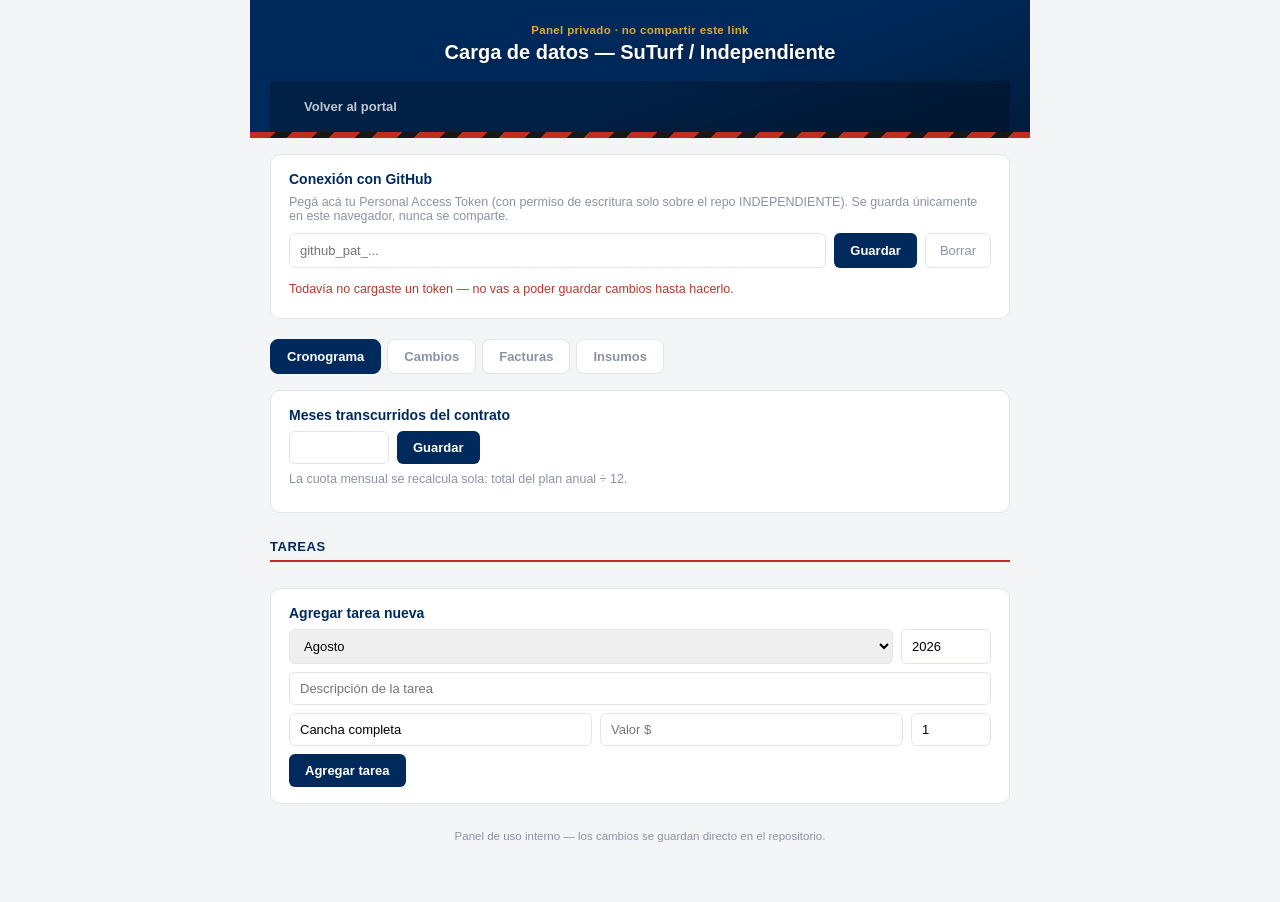
==== commit 8c2ecbff: "Update admin.html" ====
--- a/admin.html
+++ b/admin.html
@@ -61,4 +61,464 @@
         </select>
         <input type="number" id="t-anio" placeholder="Año" value="2026" style="max-width:90px">
       </div>
-      <input id="t-tarea"
+      <input id="t-tarea" placeholder="Descripción de la tarea">
+      <div class="admin-row">
+        <input id="t-zona" placeholder="Zona" value="Cancha completa">
+        <input type="number" id="t-valor" placeholder="Valor $">
+        <input type="number" id="t-interv" placeholder="Interv." value="1" style="max-width:80px">
+      </div>
+      <button class="btn-primary" id="add-tarea">Agregar tarea</button>
+    </div>
+  </div>
+
+  <div id="tab-cambios" class="admin-panel" style="display:none">
+    <div class="section-title">Cambios registrados</div>
+    <div id="cambios-list" class="admin-list"></div>
+
+    <div class="admin-card">
+      <h2>Agregar cambio nuevo</h2>
+      <div class="admin-row">
+        <input type="month" id="c-fecha">
+        <select id="c-tipo">
+          <option value="adelanto">Adelanto</option>
+          <option value="agregado">Tarea agregada</option>
+          <option value="modificacion">Modificación</option>
+        </select>
+      </div>
+      <input id="c-titulo" placeholder="Título corto (ej: Arenada adelantada a septiembre)">
+      <textarea id="c-detalle" placeholder="Explicación para el presidente: qué cambió y por qué" rows="3" style="width:100%;border:1px solid var(--line);border-radius:6px;padding:8px 10px;font-size:13px;font-family:inherit;margin-bottom:8px;"></textarea>
+      <input type="number" id="c-impacto" placeholder="Impacto en $ (opcional)">
+      <button class="btn-primary" id="add-cambio">Agregar cambio</button>
+    </div>
+  </div>
+
+  <div id="tab-facturas" class="admin-panel" style="display:none">
+    <div class="section-title">Facturas cargadas</div>
+    <div id="facturas-list" class="admin-list"></div>
+
+    <div class="admin-card">
+      <h2>Agregar factura nueva</h2>
+      <div class="admin-row">
+        <input id="f-numero" placeholder="N° factura">
+        <input type="date" id="f-fecha">
+      </div>
+      <input id="f-concepto" placeholder="Concepto (ej: Cuota septiembre 2026)">
+      <div class="admin-row">
+        <input type="number" id="f-monto" placeholder="Monto $">
+      </div>
+      <input id="f-pdf" placeholder="Link de Drive al PDF (opcional, se puede sumar después)">
+      <button class="btn-primary" id="add-factura">Agregar factura</button>
+    </div>
+  </div>
+
+  <div id="tab-insumos" class="admin-panel" style="display:none">
+    <div class="section-title">Insumos cargados</div>
+    <div id="insumos-list" class="admin-list"></div>
+
+    <div class="admin-card">
+      <h2>Agregar insumo nuevo</h2>
+      <div class="admin-row">
+        <input type="date" id="i-fecha">
+        <input type="number" id="i-valor" placeholder="Valor $">
+      </div>
+      <input id="i-producto" placeholder="Producto (ej: Fertilizante NPK)">
+      <div class="admin-row">
+        <input id="i-cantidad" placeholder="Cantidad (ej: 2 bolsas 25kg)">
+        <input id="i-tarea" placeholder="Tarea relacionada (opcional)">
+      </div>
+      <input id="i-notas" placeholder="Notas (opcional)">
+      <button class="btn-primary" id="add-insumo">Agregar insumo</button>
+    </div>
+  </div>
+
+  <div class="footer-note">Panel de uso interno — los cambios se guardan directo en el repositorio.</div>
+</div>
+
+<script src="js/app.js"></script>
+<script>
+const OWNER = "Francomarti";
+const REPO = "INDEPENDIENTE";
+const BRANCH = "main";
+
+function getToken() { return localStorage.getItem("gye_admin_token") || ""; }
+
+function b64EncodeUnicode(str) {
+  return btoa(encodeURIComponent(str).replace(/%([0-9A-F]{2})/g, (m, p1) => String.fromCharCode("0x" + p1)));
+}
+function b64DecodeUnicode(str) {
+  return decodeURIComponent(atob(str).split("").map(c => "%" + ("00" + c.charCodeAt(0).toString(16)).slice(-2)).join(""));
+}
+
+async function ghGetFile(path) {
+  const res = await fetch(`https://api.github.com/repos/${OWNER}/${REPO}/contents/${path}?ref=${BRANCH}`, {
+    headers: { Authorization: `token ${getToken()}` }
+  });
+  if (!res.ok) throw new Error(`No se pudo leer ${path} (HTTP ${res.status})`);
+  const data = await res.json();
+  return { sha: data.sha, json: JSON.parse(b64DecodeUnicode(data.content)) };
+}
+
+async function ghPutFile(path, obj, sha, message) {
+  const content = b64EncodeUnicode(JSON.stringify(obj, null, 2));
+  const res = await fetch(`https://api.github.com/repos/${OWNER}/${REPO}/contents/${path}`, {
+    method: "PUT",
+    headers: { Authorization: `token ${getToken()}`, "Content-Type": "application/json" },
+    body: JSON.stringify({ message, content, sha, branch: BRANCH })
+  });
+  if (!res.ok) {
+    const err = await res.json().catch(() => ({}));
+    throw new Error(err.message || `Error al guardar ${path} (HTTP ${res.status})`);
+  }
+  return res.json();
+}
+
+// ---------- Token UI ----------
+const tokenInput = document.getElementById("token-input");
+const tokenStatus = document.getElementById("token-status");
+
+function refreshTokenStatus() {
+  if (getToken()) {
+    tokenStatus.textContent = "Token guardado en este navegador ✓";
+    tokenStatus.className = "admin-status ok";
+    tokenInput.value = "••••••••••••";
+    cargarTodo();
+  } else {
+    tokenStatus.textContent = "Todavía no cargaste un token — no vas a poder guardar cambios hasta hacerlo.";
+    tokenStatus.className = "admin-status warn";
+  }
+}
+
+document.getElementById("save-token").onclick = () => {
+  const v = tokenInput.value.trim();
+  if (v && !v.startsWith("•")) {
+    localStorage.setItem("gye_admin_token", v);
+    refreshTokenStatus();
+  }
+};
+document.getElementById("clear-token").onclick = () => {
+  localStorage.removeItem("gye_admin_token");
+  tokenInput.value = "";
+  refreshTokenStatus();
+};
+
+// ---------- Tabs ----------
+document.querySelectorAll(".admin-tab").forEach(btn => {
+  btn.onclick = () => {
+    document.querySelectorAll(".admin-tab").forEach(b => b.classList.remove("active"));
+    btn.classList.add("active");
+    document.querySelectorAll(".admin-panel").forEach(p => p.style.display = "none");
+    document.getElementById("tab-" + btn.dataset.tab).style.display = "block";
+  };
+});
+
+// ---------- Cronograma ----------
+let planCache = null;
+
+async function cargarPlan() {
+  const list = document.getElementById("tareas-list");
+  list.innerHTML = "Cargando...";
+  try {
+    const { sha, json } = await ghGetFile("data/plan.json");
+    planCache = { sha, json };
+    document.getElementById("meses-input").value = json.meta.mesesTranscurridos;
+    renderTareas();
+    renderCambios();
+  } catch (e) {
+    list.innerHTML = `<div class="admin-error">${e.message}</div>`;
+  }
+}
+
+function renderTareas() {
+  const list = document.getElementById("tareas-list");
+  list.innerHTML = planCache.json.tareas.map(t => `
+    <div class="admin-item">
+      <button class="check ${t.estado === "realizado" ? "done" : ""}" data-id="${t.id}">${t.estado === "realizado" ? "✓" : ""}</button>
+      <div class="admin-item-body">
+        <div class="admin-item-title">${t.tarea}</div>
+        <div class="admin-item-meta">${t.mes} ${t.anio} · ${fmt(t.valor)}</div>
+      </div>
+      <button class="btn-ghost btn-del" data-del="${t.id}">Eliminar</button>
+    </div>`).join("");
+
+  list.querySelectorAll(".check").forEach(btn => {
+    btn.onclick = async () => {
+      const id = Number(btn.dataset.id);
+      const t = planCache.json.tareas.find(x => x.id === id);
+      t.estado = t.estado === "realizado" ? "planificado" : "realizado";
+      await guardarPlan("Actualiza estado de tarea");
+    };
+  });
+  list.querySelectorAll("[data-del]").forEach(btn => {
+    btn.onclick = async () => {
+      if (!confirm("¿Eliminar esta tarea del cronograma?")) return;
+      const id = Number(btn.dataset.del);
+      planCache.json.tareas = planCache.json.tareas.filter(x => x.id !== id);
+      await guardarPlan("Elimina tarea");
+    };
+  });
+}
+
+function recalcularCuota() {
+  const total = planCache.json.tareas.reduce((s, t) => s + Number(t.valor || 0), 0);
+  planCache.json.meta.cuotaFija = Math.round(total / 12);
+}
+
+async function guardarPlan(message) {
+  try {
+    recalcularCuota();
+    const result = await ghPutFile("data/plan.json", planCache.json, planCache.sha, message);
+    planCache.sha = result.content.sha;
+    document.getElementById("meses-input").value = planCache.json.meta.mesesTranscurridos;
+    renderTareas();
+  } catch (e) {
+    alert("Error al guardar: " + e.message);
+  }
+}
+
+document.getElementById("guardar-meses").onclick = async () => {
+  if (!planCache) return;
+  planCache.json.meta.mesesTranscurridos = Number(document.getElementById("meses-input").value) || 1;
+  await guardarPlan("Actualiza meses transcurridos");
+};
+
+document.getElementById("add-tarea").onclick = async () => {
+  if (!planCache) return;
+  const tarea = document.getElementById("t-tarea").value.trim();
+  if (!tarea) { alert("Escribí una descripción de la tarea"); return; }
+  const nextId = Math.max(0, ...planCache.json.tareas.map(t => t.id)) + 1;
+  planCache.json.tareas.push({
+    id: nextId,
+    mes: document.getElementById("t-mes").value,
+    anio: Number(document.getElementById("t-anio").value) || 2026,
+    tarea,
+    zona: document.getElementById("t-zona").value.trim() || "Cancha completa",
+    valor: Number(document.getElementById("t-valor").value) || 0,
+    intervenciones: Number(document.getElementById("t-interv").value) || 1,
+    estado: "planificado",
+    notas: ""
+  });
+  await guardarPlan("Agrega tarea nueva");
+  document.getElementById("t-tarea").value = "";
+  document.getElementById("t-valor").value = "";
+};
+
+// ---------- Cambios ----------
+function renderCambios() {
+  const list = document.getElementById("cambios-list");
+  const cambios = planCache.json.cambios || [];
+  if (cambios.length === 0) {
+    list.innerHTML = `<div class="admin-hint">Todavía no hay cambios registrados.</div>`;
+    return;
+  }
+  list.innerHTML = cambios.map(c => `
+    <div class="admin-item">
+      <div class="admin-item-body">
+        <div class="admin-item-title">${c.titulo}</div>
+        <div class="admin-item-meta">${c.fecha} · ${c.tipo}${c.impacto ? " · " + fmt(c.impacto) : ""}</div>
+      </div>
+      <button class="btn-ghost btn-del" data-delc="${c.id}">Eliminar</button>
+    </div>`).join("");
+
+  list.querySelectorAll("[data-delc]").forEach(btn => {
+    btn.onclick = async () => {
+      if (!confirm("¿Eliminar este cambio del registro?")) return;
+      const id = Number(btn.dataset.delc);
+      planCache.json.cambios = (planCache.json.cambios || []).filter(x => x.id !== id);
+      await guardarPlan("Elimina cambio del registro");
+      renderCambios();
+    };
+  });
+}
+
+document.getElementById("add-cambio").onclick = async () => {
+  if (!planCache) return;
+  const titulo = document.getElementById("c-titulo").value.trim();
+  const detalle = document.getElementById("c-detalle").value.trim();
+  if (!titulo || !detalle) { alert("Completá al menos el título y la explicación"); return; }
+  if (!planCache.json.cambios) planCache.json.cambios = [];
+  const nextId = Math.max(0, ...planCache.json.cambios.map(c => c.id)) + 1;
+  planCache.json.cambios.push({
+    id: nextId,
+    fecha: document.getElementById("c-fecha").value || new Date().toISOString().slice(0, 7),
+    titulo,
+    detalle,
+    impacto: Number(document.getElementById("c-impacto").value) || 0,
+    tipo: document.getElementById("c-tipo").value
+  });
+  await guardarPlan("Agrega cambio al registro");
+  renderCambios();
+  document.getElementById("c-titulo").value = "";
+  document.getElementById("c-detalle").value = "";
+  document.getElementById("c-impacto").value = "";
+};
+
+// ---------- Facturas ----------
+let facturasCache = null;
+
+async function cargarFacturas() {
+  const list = document.getElementById("facturas-list");
+  list.innerHTML = "Cargando...";
+  try {
+    const { sha, json } = await ghGetFile("data/facturas.json");
+    facturasCache = { sha, json };
+    renderFacturas();
+  } catch (e) {
+    list.innerHTML = `<div class="admin-error">${e.message}</div>`;
+  }
+}
+
+function renderFacturas() {
+  const list = document.getElementById("facturas-list");
+  list.innerHTML = facturasCache.json.map(f => `
+    <div class="admin-card">
+      <div class="admin-item-title">#${f.numero} · ${f.concepto} · ${fmt(f.monto)}</div>
+      <div class="admin-row">
+        <select data-field="estado" data-id="${f.id}">
+          <option value="pendiente" ${f.estado === "pendiente" ? "selected" : ""}>Pendiente</option>
+          <option value="parcial" ${f.estado === "parcial" ? "selected" : ""}>Pago parcial</option>
+          <option value="pagada" ${f.estado === "pagada" ? "selected" : ""}>Pagada</option>
+        </select>
+        <input type="number" data-field="montoPagado" data-id="${f.id}" value="${f.montoPagado || 0}" placeholder="Monto pagado">
+      </div>
+      <div class="admin-row">
+        <input type="date" data-field="fechaPago" data-id="${f.id}" value="${f.fechaPago || ""}">
+        <input data-field="medioPago" data-id="${f.id}" value="${f.medioPago || ""}" placeholder="Medio de pago">
+      </div>
+      <input data-field="pdf" data-id="${f.id}" value="${f.pdf || ""}" placeholder="Link de Drive al PDF">
+      <div class="admin-row">
+        <button class="btn-primary" data-save="${f.id}">Guardar cambios</button>
+        <button class="btn-ghost" data-del="${f.id}">Eliminar factura</button>
+      </div>
+    </div>`).join("");
+
+  list.querySelectorAll("[data-save]").forEach(btn => {
+    btn.onclick = async () => {
+      const id = Number(btn.dataset.save);
+      const f = facturasCache.json.find(x => x.id === id);
+      list.querySelectorAll(`[data-id="${id}"]`).forEach(input => {
+        const field = input.dataset.field;
+        f[field] = field === "montoPagado" ? (Number(input.value) || 0) : (input.value || null);
+      });
+      await guardarFacturas("Actualiza factura #" + f.numero);
+    };
+  });
+  list.querySelectorAll("[data-del]").forEach(btn => {
+    btn.onclick = async () => {
+      if (!confirm("¿Eliminar esta factura?")) return;
+      const id = Number(btn.dataset.del);
+      facturasCache.json = facturasCache.json.filter(x => x.id !== id);
+      await guardarFacturas("Elimina factura");
+    };
+  });
+}
+
+async function guardarFacturas(message) {
+  try {
+    const result = await ghPutFile("data/facturas.json", facturasCache.json, facturasCache.sha, message);
+    facturasCache.sha = result.content.sha;
+    renderFacturas();
+  } catch (e) {
+    alert("Error al guardar: " + e.message);
+  }
+}
+
+document.getElementById("add-factura").onclick = async () => {
+  if (!facturasCache) return;
+  const numero = document.getElementById("f-numero").value.trim();
+  const concepto = document.getElementById("f-concepto").value.trim();
+  if (!numero || !concepto) { alert("Completá al menos número y concepto"); return; }
+  const nextId = Math.max(0, ...facturasCache.json.map(f => f.id)) + 1;
+  facturasCache.json.push({
+    id: nextId,
+    numero,
+    fecha: document.getElementById("f-fecha").value || new Date().toISOString().slice(0, 10),
+    concepto,
+    monto: Number(document.getElementById("f-monto").value) || 0,
+    estado: "pendiente",
+    montoPagado: 0,
+    fechaPago: null,
+    medioPago: null,
+    pdf: document.getElementById("f-pdf").value.trim() || null
+  });
+  await guardarFacturas("Agrega factura nueva");
+  ["f-numero", "f-concepto", "f-monto", "f-pdf"].forEach(id => document.getElementById(id).value = "");
+};
+
+function cargarTodo() {
+  cargarPlan();
+  cargarFacturas();
+  cargarInsumos();
+}
+
+// ---------- Insumos ----------
+let insumosCache = null;
+
+async function cargarInsumos() {
+  const list = document.getElementById("insumos-list");
+  list.innerHTML = "Cargando...";
+  try {
+    const { sha, json } = await ghGetFile("data/insumos.json");
+    insumosCache = { sha, json };
+    renderInsumos();
+  } catch (e) {
+    list.innerHTML = `<div class="admin-error">${e.message}</div>`;
+  }
+}
+
+function renderInsumos() {
+  const list = document.getElementById("insumos-list");
+  if (insumosCache.json.length === 0) {
+    list.innerHTML = `<div class="admin-hint">Todavía no hay insumos cargados.</div>`;
+    return;
+  }
+  list.innerHTML = insumosCache.json.map(i => `
+    <div class="admin-item">
+      <div class="admin-item-body">
+        <div class="admin-item-title">${i.producto} — ${fmt(i.valor)}</div>
+        <div class="admin-item-meta">${i.fecha}${i.tareaRelacionada ? " · " + i.tareaRelacionada : ""}</div>
+      </div>
+      <button class="btn-ghost btn-del" data-deli="${i.id}">Eliminar</button>
+    </div>`).join("");
+
+  list.querySelectorAll("[data-deli]").forEach(btn => {
+    btn.onclick = async () => {
+      if (!confirm("¿Eliminar este insumo?")) return;
+      const id = Number(btn.dataset.deli);
+      insumosCache.json = insumosCache.json.filter(x => x.id !== id);
+      await guardarInsumos("Elimina insumo");
+    };
+  });
+}
+
+async function guardarInsumos(message) {
+  try {
+    const result = await ghPutFile("data/insumos.json", insumosCache.json, insumosCache.sha, message);
+    insumosCache.sha = result.content.sha;
+    renderInsumos();
+  } catch (e) {
+    alert("Error al guardar: " + e.message);
+  }
+}
+
+document.getElementById("add-insumo").onclick = async () => {
+  if (!insumosCache) return;
+  const producto = document.getElementById("i-producto").value.trim();
+  if (!producto) { alert("Escribí el nombre del producto"); return; }
+  const nextId = Math.max(0, ...insumosCache.json.map(i => i.id)) + 1;
+  insumosCache.json.push({
+    id: nextId,
+    fecha: document.getElementById("i-fecha").value || new Date().toISOString().slice(0, 10),
+    producto,
+    cantidad: document.getElementById("i-cantidad").value.trim(),
+    valor: Number(document.getElementById("i-valor").value) || 0,
+    tareaRelacionada: document.getElementById("i-tarea").value.trim(),
+    notas: document.getElementById("i-notas").value.trim()
+  });
+  await guardarInsumos("Agrega insumo nuevo");
+  ["i-producto", "i-cantidad", "i-valor", "i-tarea", "i-notas"].forEach(id => document.getElementById(id).value = "");
+};
+
+refreshTokenStatus();
+</script>
+</body>
+</html>
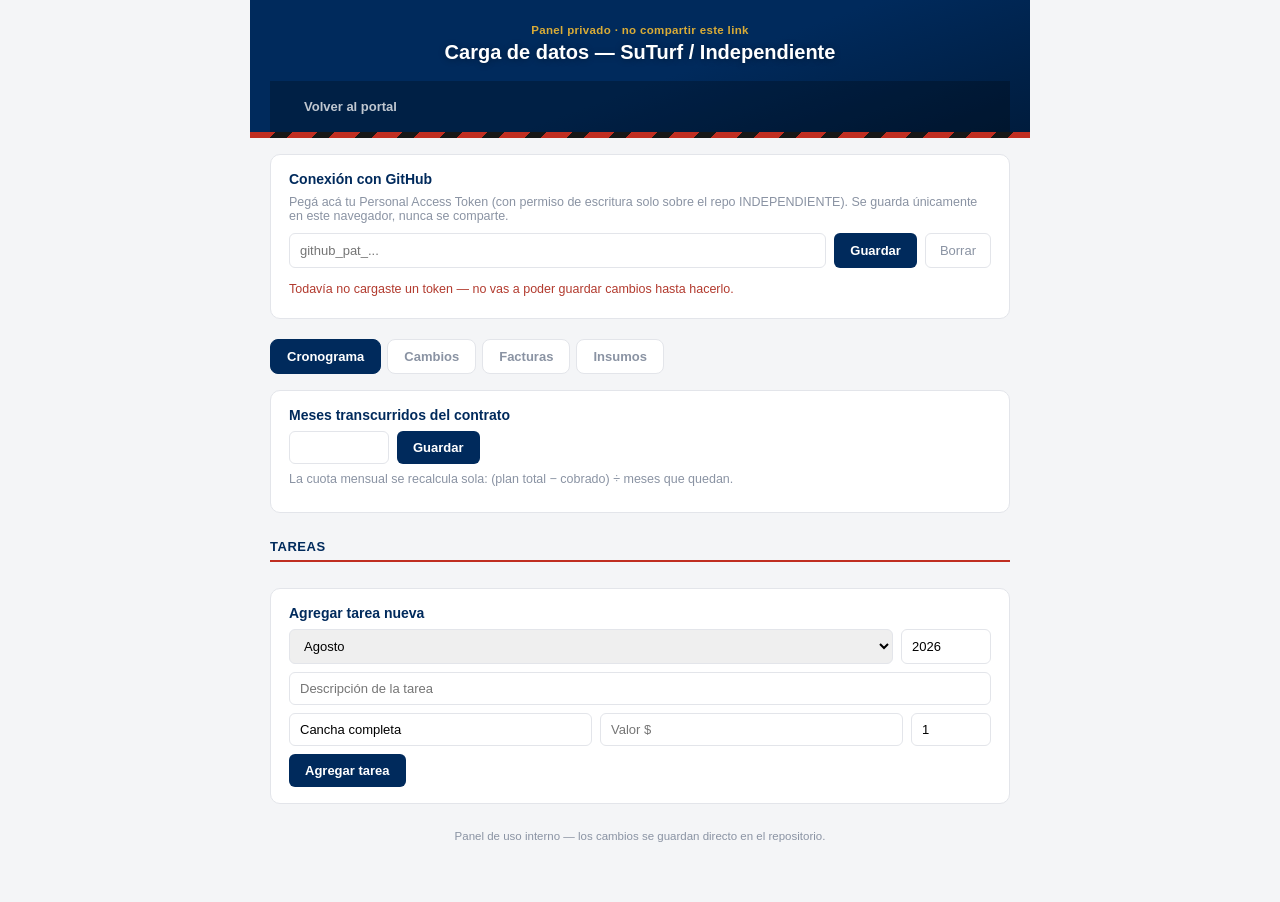
==== commit 9806a403: "Update admin.html" ====
--- a/admin.html
+++ b/admin.html
@@ -44,7 +44,7 @@
         <input type="number" id="meses-input" min="1" max="12" style="max-width:100px">
         <button class="btn-primary" id="guardar-meses">Guardar</button>
       </div>
-      <p class="admin-hint" style="margin-top:8px;">La cuota mensual se recalcula sola: total del plan anual ÷ 12.</p>
+      <p class="admin-hint" style="margin-top:8px;">La cuota mensual se recalcula sola: (plan total − cobrado) ÷ meses que quedan.</p>
     </div>
 
     <div class="section-title">Tareas</div>
@@ -260,7 +260,13 @@
 
 function recalcularCuota() {
   const total = planCache.json.tareas.reduce((s, t) => s + Number(t.valor || 0), 0);
-  planCache.json.meta.cuotaFija = Math.round(total / 12);
+  const cobrado = (facturasCache && facturasCache.json)
+    ? facturasCache.json.reduce((s, f) => s + Number(f.montoPagado || 0), 0)
+    : 0;
+  const mesesTranscurridos = planCache.json.meta.mesesTranscurridos || 0;
+  const mesesRestantes = Math.max(1, 12 - mesesTranscurridos);
+  const saldo = total - cobrado;
+  planCache.json.meta.cuotaFija = Math.round(saldo / mesesRestantes);
 }
 
 async function guardarPlan(message) {
@@ -417,6 +423,7 @@
     const result = await ghPutFile("data/facturas.json", facturasCache.json, facturasCache.sha, message);
     facturasCache.sha = result.content.sha;
     renderFacturas();
+    if (planCache) await guardarPlan("Recalcula cuota tras actualizar facturas");
   } catch (e) {
     alert("Error al guardar: " + e.message);
   }
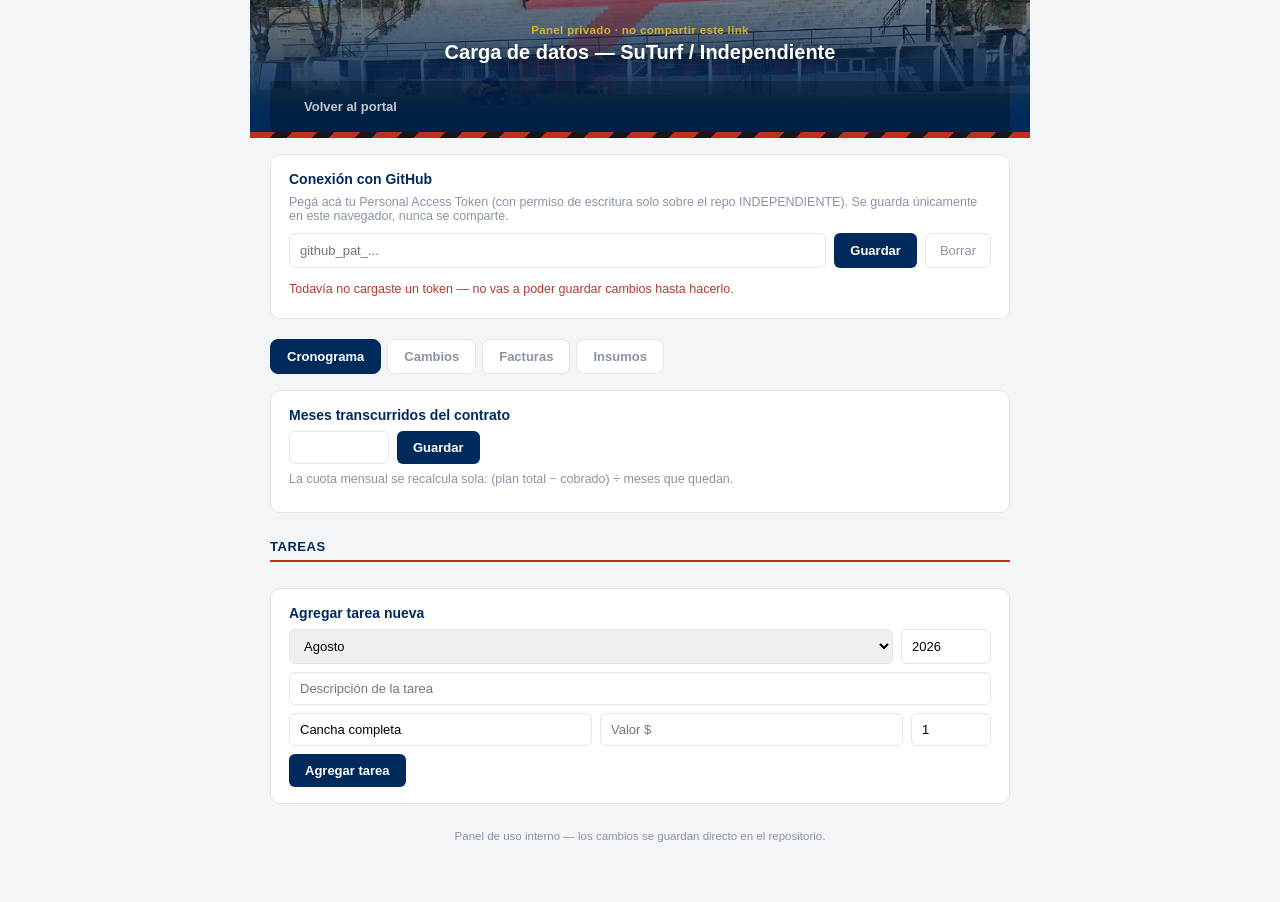
==== commit 5f1fb3a9: "Update admin.html" ====
--- a/admin.html
+++ b/admin.html
@@ -8,7 +8,7 @@
 </head>
 <body>
 <div class="wrap">
-  <header class="site">
+  <header class="site hero-bg">
     <div class="header-titles" style="padding-top:6px;">
       <div class="eyebrow">Panel privado · no compartir este link</div>
       <h1>Carga de datos — SuTurf / Independiente</h1>
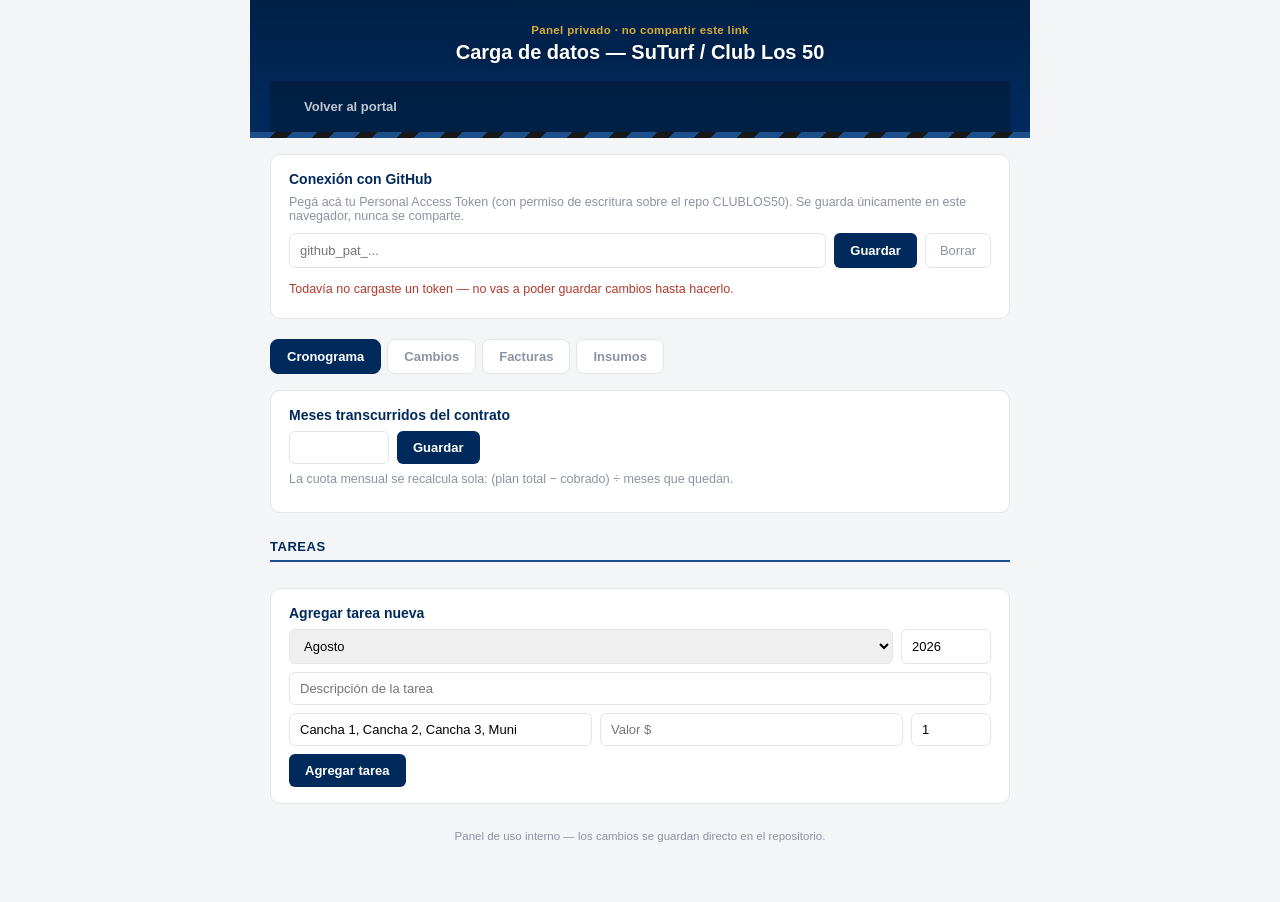
==== commit 8caaa0fb: "Update admin panel for Club Los 50" ====
--- a/admin.html
+++ b/admin.html
@@ -11,7 +11,7 @@
   <header class="site hero-bg">
     <div class="header-titles" style="padding-top:6px;">
       <div class="eyebrow">Panel privado · no compartir este link</div>
-      <h1>Carga de datos — SuTurf / Independiente</h1>
+      <h1>Carga de datos — SuTurf / Club Los 50</h1>
     </div>
     <nav class="site">
       <a href="index.html">Volver al portal</a>
@@ -21,7 +21,7 @@
 
   <div class="admin-card" id="token-card">
     <h2>Conexión con GitHub</h2>
-    <p class="admin-hint">Pegá acá tu Personal Access Token (con permiso de escritura solo sobre el repo INDEPENDIENTE). Se guarda únicamente en este navegador, nunca se comparte.</p>
+    <p class="admin-hint">Pegá acá tu Personal Access Token (con permiso de escritura sobre el repo CLUBLOS50). Se guarda únicamente en este navegador, nunca se comparte.</p>
     <div class="admin-row">
       <input type="password" id="token-input" placeholder="github_pat_..." autocomplete="off">
       <button class="btn-primary" id="save-token">Guardar</button>
@@ -63,7 +63,7 @@
       </div>
       <input id="t-tarea" placeholder="Descripción de la tarea">
       <div class="admin-row">
-        <input id="t-zona" placeholder="Zona" value="Cancha completa">
+        <input id="t-zona" placeholder="Zona" value="Cancha 1, Cancha 2, Cancha 3, Muni">
         <input type="number" id="t-valor" placeholder="Valor $">
         <input type="number" id="t-interv" placeholder="Interv." value="1" style="max-width:80px">
       </div>
@@ -137,7 +137,7 @@
 <script src="js/app.js"></script>
 <script>
 const OWNER = "Francomarti";
-const REPO = "INDEPENDIENTE";
+const REPO = "CLUBLOS50";
 const BRANCH = "main";
 
 function getToken() { return localStorage.getItem("gye_admin_token") || ""; }
@@ -297,7 +297,7 @@
     mes: document.getElementById("t-mes").value,
     anio: Number(document.getElementById("t-anio").value) || 2026,
     tarea,
-    zona: document.getElementById("t-zona").value.trim() || "Cancha completa",
+    zona: document.getElementById("t-zona").value.trim() || "Cancha 1, Cancha 2, Cancha 3, Muni",
     valor: Number(document.getElementById("t-valor").value) || 0,
     intervenciones: Number(document.getElementById("t-interv").value) || 1,
     estado: "planificado",
--- a/css/style.css
+++ b/css/style.css
@@ -2,7 +2,7 @@
   --navy: #002A5C;       /* SuTurf */
   --navy-deep: #001C3D;
   --gold: #D9AC37;       /* SuTurf */
-  --indep-red: #C02E21;  /* Club Independiente */
+  --indep-red: #1C4E8C;  /* Club Los 50 */
   --indep-black: #171717;
   --paper: #F4F5F7;
   --ink: #1B2333;
@@ -45,7 +45,7 @@
 header.site.hero-bg {
   background-image:
     linear-gradient(180deg, rgba(0,20,45,0.45) 0%, var(--navy) 88%),
-    url('../assets/hero-independiente.jpg');
+    url('../assets/hero-los50.jpg');
   background-size: cover;
   background-position: center 35%;
 }
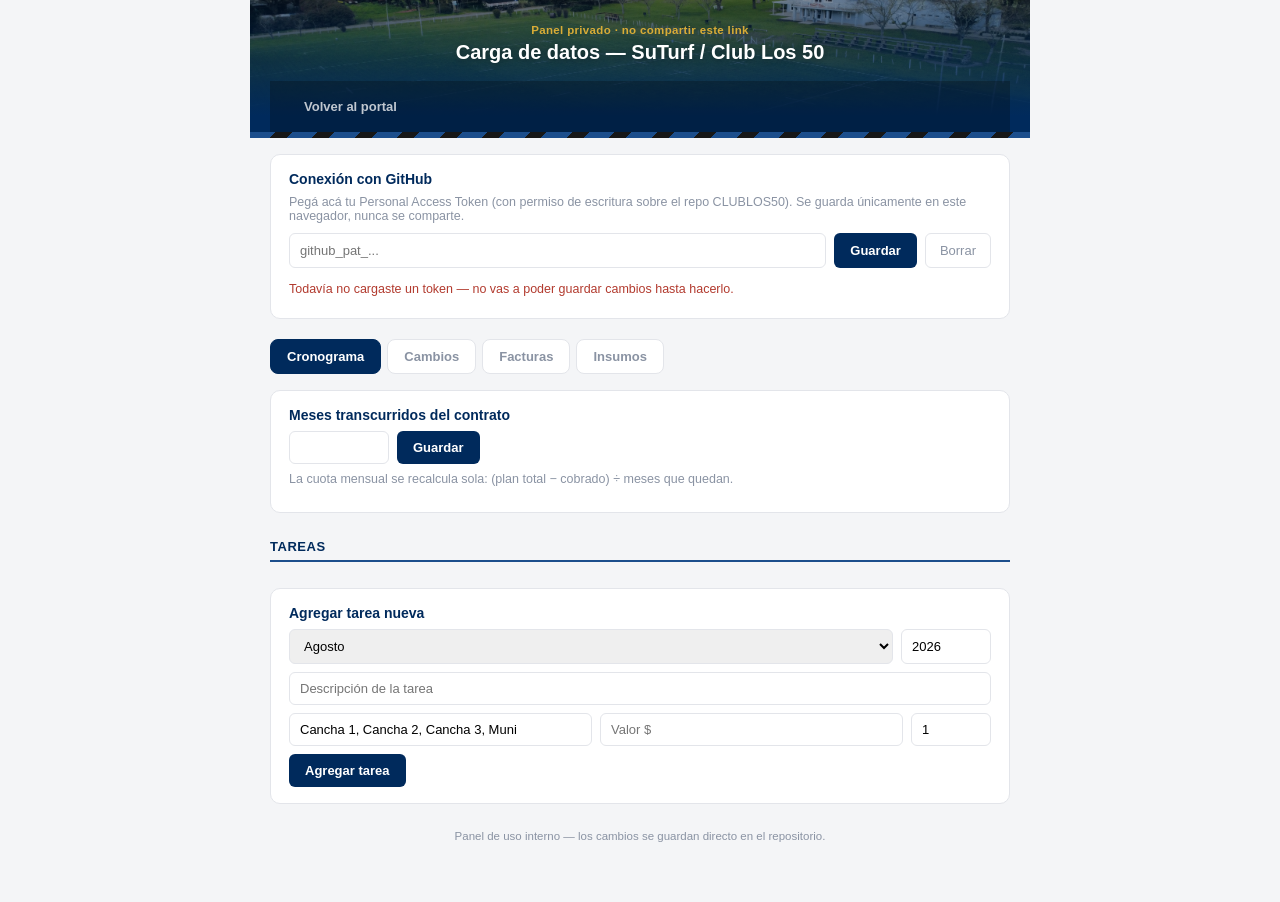
==== commit 7f2b1811: "Update admin.html" ====
--- a/admin.html
+++ b/admin.html
@@ -213,6 +213,7 @@
 
 // ---------- Cronograma ----------
 let planCache = null;
+const MES_ORDEN = { "Junio":1, "Julio":2, "Agosto":3, "Septiembre":4, "Octubre":5, "Noviembre":6, "Diciembre":7, "Enero":8, "Febrero":9, "Marzo":10, "Marzo/Abril":10.5, "Abril":11, "Mayo":12 };
 
 async function cargarPlan() {
   const list = document.getElementById("tareas-list");
@@ -230,7 +231,11 @@
 
 function renderTareas() {
   const list = document.getElementById("tareas-list");
-  list.innerHTML = planCache.json.tareas.map(t => `
+  const ordenadas = planCache.json.tareas.slice().sort((a, b) => {
+    if (a.anio !== b.anio) return a.anio - b.anio;
+    return (MES_ORDEN[a.mes] || 99) - (MES_ORDEN[b.mes] || 99);
+  });
+  list.innerHTML = ordenadas.map(t => `
     <div class="admin-item">
       <button class="check ${t.estado === "realizado" ? "done" : ""}" data-id="${t.id}">${t.estado === "realizado" ? "✓" : ""}</button>
       <div class="admin-item-body">
